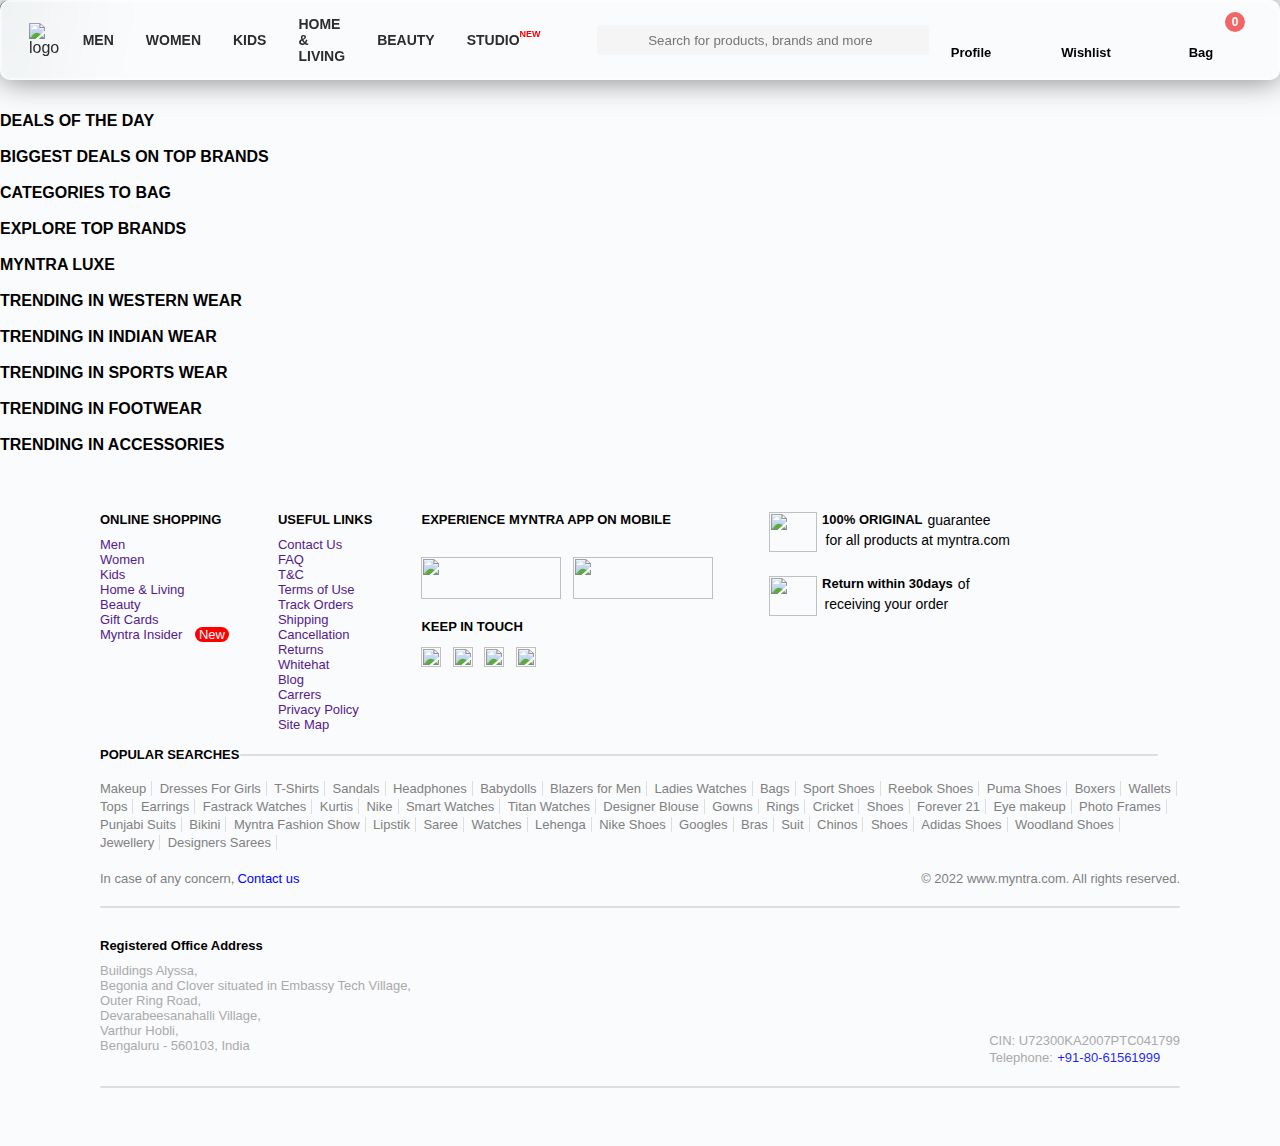
==== index.html @ d930d5f1 "ned" ====
<!DOCTYPE html>
<html lang="en">
  <head>
    <meta charset="UTF-8" />
    <meta http-equiv="X-UA-Compatible" content="IE=edge" />
    <meta name="viewport" content="width=device-width, initial-scale=1.0" />
    
    <title>
      Online Shopping for Women, Men, Kids Fashion & Lifestyle - Myntra
    </title>
    <link rel="icon" href="IMAGES\Logo\Myntra-Logo.png" />
    <link
      rel="stylesheet"
      type="text/css"
      href="https://cdnjs.cloudflare.com/ajax/libs/font-awesome/5.15.1/css/all.min.css"
    />
    <link rel="stylesheet" href="home.css" />
  <link rel="stylesheet" href="navbar.css" />
    <link rel="stylesheet" href="footer.css" />
    
    
  </head>
  <body>
    <!-- Nav-Bar -->
    <header class="header">
      <a style="margin-left: 27px;cursor:pointer;" href="index.html" class="logo"><img src="IMAGES\Logo\Myntra-Logo.png" alt="logo"></a>
      <nav>
        <ul class="menu-items">
          <li>
            <a href="index.html" class="menu-item-1">MEN</a>
            <div class="drop_menu">
              <div class="content">
                <div class="col">
                  <section>
                    <h2 class="item-1-heading">Topwear</h2>
                    <ul class="mega-links">
                      <li><a href="product.html">T-Shirts</a></li>
                      <li><a href="#">Casual Shirts</a></li>
                      <li><a href="#">Formal Shirts</a></li>
                      <li><a href="#">SweatShirts</a></li>
                      <li><a href="#">Sweaters</a></li>
                      <li><a href="#">Jackets</a></li>
                      <li><a href="#">Blazers & Coats</a></li>
                      <li><a href="#">Suits</a></li>
                      <li><a href="#">Rain Jackets</a></li>
                    </ul>
                    <h2 class="item-1-heading">Indian & Festive Wear</h2>
                    <ul class="mega-links">
                      <li><a href="#">Kurtas & Kurta Sets</a></li>
                      <li><a href="#">Sherwanis</a></li>
                      <li><a href="#">Nehru Jackets</a></li>
                      <li><a href="#">SweatShirts</a></li>
                      <li><a href="#">Dhotis</a></li>
                    </ul>
                  </section>
                </div>
                <div class="col">
                  <section>
                    <h2 class="item-1-heading">Bottomwear</h2>
                    <ul class="mega-links">
                      <li><a href="#">Jeans</a></li>
                      <li><a href="#">Casual Trousers</a></li>
                      <li><a href="#">Formal Trousers</a></li>
                      <li><a href="#">Shorts</a></li>
                      <li><a href="#">Track pants & Joggers</a></li>
                    </ul>
                    <h2 class="item-1-heading">Innerwear & Sleepwear</h2>
                    <ul class="mega-links">
                      <li><a href="#">Briefs & Trunks</a></li>
                      <li><a href="#">Boxers</a></li>
                      <li><a href="#">Vests</a></li>
                      <li><a href="#">Sleepwear & Loungewear</a></li>
                      <li><a href="#">Thermals</a></li>
                    </ul>
                    <h2 class="item-1-heading">Plus Size</h2>
                  </section>
                </div>
                <div class="col">
                  <section>
                    <h2 class="item-1-heading">Footwear</h2>
                    <ul class="mega-links">
                      <li><a href="#">Casual Shoes</a></li>
                      <li><a href="#"> Sports Shoes</a></li>
                      <li><a href="#">Formal Shoes</a></li>
                      <li><a href="#">Sneakers</a></li>
                      <li><a href="#">Sandals & Floaters</a></li>
                      <li><a href="#">Flip Flops</a></li>
                      <li><a href="#">Socks</a></li>
                    </ul>
                    <h2 class="item-1-heading">Personal Care & Grooming</h2>
                    <h2 class="item-1-heading">Sunglasses & Frames</h2>
                    <h2 class="item-1-heading">Watches</h2>
                  </section>
                </div>
                <div class="col">
                  <section>
                    <h2 class="item-1-heading">Sports & Active Wear</h2>
                    <ul class="mega-links">
                      <li><a href="#">Sports Shoes</a></li>
                      <li><a href="#">Sports Sandals</a></li>
                      <li><a href="#">Active T-Shirts</a></li>
                      <li><a href="#">Tracksuits</a></li>
                      <li><a href="#">Jackets & Sweatshirts</a></li>
                      <li><a href="#">Sports Accessories</a></li>
                      <li><a href="#">Swimwear</a></li>
                    </ul>
                    <h2 class="item-1-heading">Gadgets</h2>
                    <ul class="mega-links">
                      <li><a href="#">Smart Wearables</a></li>
                      <li><a href="#">Fitness Gadgets</a></li>
                      <li><a href="#">Headphones</a></li>
                      <li><a href="#">Speakers</a></li>
                    </ul>
                  </section>
                </div>
              </div>
            </div>
          </li>
          <li>
            <a href="Women.html" class="menu-item-2">WOMEN</a>
            <div class="drop_menu">
              <div class="content">
                <div class="col">
                  <section>
                    <h2 class="item-2-heading">Indian & Fusion Wear</h2>
                    <ul class="mega-links">
                      <li><a href="#">Kurtas & Suits</a></li>
                      <li><a href="#">Kurtis,Tunics & Tops</a></li>
                      <li><a href="#">Ethinc Wear</a></li>
                      <li><a href="#">Leggings,Salwars & Churidars</a></li>
                      <li><a href="#">Skirts & Palazzos</a></li>
                      <li><a href="#">Sarees</a></li>
                      <li><a href="#">Dress Materials</a></li>
                      <li><a href="#">Lehenga Cholis</a></li>
                      <li><a href="#">Dupatta & Shawls</a></li>
                      <li><a href="#">Jackets</a></li>
                    </ul>
                    <h2 class="item-2-heading">Belts, Scarves & More</h2>
                    <h2 class="item-2-heading">Watches & Wearables</h2>
                  </section>
                </div>
                <div class="col">
                  <section>
                    <h2 class="item-2-heading">Wester Wear</h2>
                    <ul class="mega-links">
                      <li><a href="#">Dresses</a></li>
                      <li><a href="#">Tops</a></li>
                      <li><a href="#">Tshirts</a></li>
                      <li><a href="#">Jeans</a></li>
                      <li><a href="#">Trousers & Capris</a></li>
                      <li><a href="#">Shorts & Skirts</a></li>
                      <li><a href="#">Co-ords</a></li>
                      <li><a href="#">Playsuits</a></li>
                      <li><a href="#">Jumpsuits</a></li>
                      <li><a href="#">Shrugs</a></li>
                      <li><a href="#">Sweaters & Sweatshirts</a></li>
                      <li><a href="#">Jaackets & Coats</a></li>
                      <li><a href="#">Blazers & Waistcoats</a></li>
                    </ul>
                  </section>
                </div>
                <div class="col">
                  <section>
                    <h2 class="item-2-heading">Shop By Occasion</h2>
                    <ul class="mega-links">
                      <li><a href="#">Office</a></li>
                      <li><a href="#">Casual Outing</a></li>
                      <li><a href="#">Wedding</a></li>
                      <li><a href="#">Party</a></li>
                      <li><a href="#">Workout</a></li>
                      <li><a href="#">Vacation</a></li>
                      <li><a href="#">At Home</a></li>
                    </ul>
                    <h2 class="item-2-heading">Plus Size</h2>
                    <h2 class="item-2-heading">Maternity</h2>
                    <h2 class="item-2-heading">Sunglasses & frames</h2>
                  </section>
                </div>
                <div class="col">
                  <section>
                    <h2 class="item-2-heading">Footwear</h2>
                    <ul class="mega-links">
                      <li><a href="#">Flats</a></li>
                      <li><a href="#">Casual Shoes</a></li>
                      <li><a href="#">Heels</a></li>
                      <li><a href="#">Boots</a></li>
                      <li><a href="#">Sports Shoes & Floaters</a></li>
                    </ul>
                    <h2 class="item-2-heading">Sports & Active Wear</h2>
                    <ul class="mega-links">
                      <li><a href="#">Cloathing</a></li>
                      <li><a href="#">Footwear</a></li>
                      <li><a href="#">Sports Accessories</a></li>
                      <li><a href="#">Sports Equipment</a></li>
                    </ul>
                  </section>
                </div>
              </div>
            </div>
          </li>
          <li>
            <a href="Kids.html" class="menu-item-3">KIDS</a>
            <div class="drop_menu">
              <div class="content">
                <div class="col">
                  <section>
                    <h2 class="item-3-heading">Boys Clothing</h2>
                    <ul class="mega-links">
                      <li><a href="#">T-Shirts</a></li>
                      <li><a href="#">Shirts</a></li>
                      <li><a href="#">Shorts</a></li>
                      <li><a href="#">Jeans</a></li>
                      <li><a href="#">Trousers</a></li>
                      <li><a href="#">Clothing Sets</a></li>
                      <li><a href="#">Ethinic Wear</a></li>
                      <li><a href="#">Track Pants & Pyjamas</a></li>
                      <li><a href="#">Jacket,Sweater & Sweatshirts</a></li>
                      <li><a href="#">Party Wear</a></li>
                      <li><a href="#">Innerwear & Thermals</a></li>
                      <li><a href="#">Nightwear & Loungewear</a></li>
                      <li><a href="#">Value Packs</a></li>
                    </ul>
                  </section>
                </div>
                <div class="col">
                  <section>
                    <h2 class="item-3-heading">Girls Clothing</h2>
                    <ul class="mega-links">
                      <li><a href="#">Dresses</a></li>
                      <li><a href="#">Tops</a></li>
                      <li><a href="#">Tshirts</a></li>
                      <li><a href="#">Clothing Sets</a></li>
                      <li><a href="#">Lehenga Choli</a></li>
                      <li><a href="#">Kurta Sets</a></li>
                      <li><a href="#">Party wear</a></li>
                      <li><a href="#">Dungarees & Jumpsuits</a></li>
                      <li><a href="#">Skirts & shorts</a></li>
                      <li><a href="#">Tights & Leggings</a></li>
                      <li><a href="#">Jeans, Trousers & Capris</a></li>
                      <li><a href="#">Innerwear & Thermals</a></li>
                      <li><a href="#">Nightwear & Loungewear</a></li>
                      <li><a href="#">Value Packs</a></li>
                    </ul>
                  </section>
                </div>
                <div class="col">
                  <section>
                    <h2 class="item-3-heading">Footwear</h2>
                    <ul class="mega-links">
                      <li><a href="#">Casual Shoes</a></li>
                      <li><a href="#"> Flipflops</a></li>
                      <li><a href="#">Sports Shoes</a></li>
                      <li><a href="#">Flats</a></li>
                      <li><a href="#">sandals</a></li>
                      <li><a href="#">Heels</a></li>
                      <li><a href="#">Socks</a></li>
                    </ul>
                    <h2 class="item-3-heading">Toys</h2>
                    <ul class="mega-links">
                      <li><a href="#">Learning & Development</a></li>
                      <li><a href="#"> Activity Toys</a></li>
                      <li><a href="#">Soft Toys</a></li>
                      <li><a href="#">Action Figure / Play set</a></li>
                    </ul>
                  </section>
                </div>
                <div class="col">
                  <section>
                    <h2 class="item-3-heading">Infants</h2>
                    <ul class="mega-links">
                      <li><a href="#">Bodysuits</a></li>
                      <li><a href="#">Rompers & sleepsuits</a></li>
                      <li><a href="#">Clothing Sets</a></li>
                      <li><a href="#">Tshirts & Tops</a></li>
                      <li><a href="#">Dresses</a></li>
                      <li><a href="#">Bottom Wear</a></li>
                      <li><a href="#">Winter Wear</a></li>
                      <li><a href="#">Innerwear & Sleepwear</a></li>
                      <li><a href="#">Infant Care</a></li>
                    </ul>
                    <h2 class="item-3-heading">Home & Bath</h2>
                    <h2 class="item-3-heading">Personal Care</h2>
                  </section>
                </div>
              </div>
            </div>
          </li>
          <li>
            <a href="Home&Living.html" class="menu-item-4">HOME & LIVING</a>
            <div class="drop_menu">
              <div class="content4">
                <div class="col">
                  <section>
                    <h2 class="item-4-heading">Bed Linen & Furnishing</h2>
                    <ul class="mega-links">
                      <li><a href="#">Bedsheets</a></li>
                      <li><a href="#">Bedding Sets</a></li>
                      <li><a href="#">Blankets,Quilts & Dohars</a></li>
                      <li><a href="#">Pillows & Pillow Covers</a></li>
                      <li><a href="#">Bed Covers</a></li>
                      <li><a href="#">Diwan Sets</a></li>
                      <li><a href="#">Chair Pads & Covers</a></li>
                      <li><a href="#">Sofa Covers</a></li>
                    </ul>
                    <h2 class="item-4-heading">Flooring</h2>
                    <ul class="mega-links">
                      <li><a href="#">Carpets</a></li>
                      <li><a href="#">Floor Mats & Dhurries</a></li>
                      <li><a href="#">Door Mats</a></li>
                    </ul>
                  </section>
                </div>
                <div class="col">
                  <section>
                    <h2 class="item-4-heading">Bath</h2>
                    <ul class="mega-links">
                      <li><a href="#">Bath Towels</a></li>
                      <li><a href="#">Hand & Face Towels</a></li>
                      <li><a href="#">Beach Towels</a></li>
                      <li><a href="#">Towels Set</a></li>
                      <li><a href="#">Bath Rugs</a></li>
                      <li><a href="#">Bath Robes</a></li>
                      <li><a href="#">Bathroom Accessories</a></li>
                      <li><a href="#">Shower Curtains</a></li>
                    </ul>
                    <h2 class="item-4-heading">Lamps & Lighting</h2>
                    <ul class="mega-links">
                      <li><a href="#">Floor Lamps</a></li>
                      <li><a href="#">Ceiling Lamps</a></li>
                      <li><a href="#">Table Lamps</a></li>
                      <li><a href="#">Wall Lamps</a></li>
                      <li><a href="#">Outdoor Lamps</a></li>
                      <li><a href="#">String Lights</a></li>
                    </ul>
                  </section>
                </div>
                <div class="col">
                  <section>
                    <h2 class="item-4-heading">Home Decor</h2>
                    <ul class="mega-links">
                      <li><a href="#">Plants & Planters</a></li>
                      <li><a href="#"> Aromas & Candles</a></li>
                      <li><a href="#">Clocks</a></li>
                      <li><a href="#">Mirrors</a></li>
                      <li><a href="#">Wall Decor</a></li>
                      <li><a href="#">Festive Decor</a></li>
                      <li><a href="#">Pooja Essentials</a></li>
                      <li><a href="#">Wall Shelves</a></li>
                      <li><a href="#">Fountains</a></li>
                      <li><a href="#">Showpiece & Vases</a></li>
                    </ul>
                    <h2 class="item-4-heading">Cushions & Cushion Covers</h2>
                    <h2 class="item-4-heading">Curtains</h2>
                    <h2 class="item-4-heading">Home Gift Sets</h2>
                  </section>
                </div>
                <div class="col">
                  <section>
                    <h2 class="item-4-heading">Kitchen & Table</h2>
                    <ul class="mega-links">
                      <li><a href="#">Dinnerware & Serveware</a></li>
                      <li><a href="#">Cups and Mugs</a></li>
                      <li><a href="#">Bakeware & Cookware</a></li>
                      <li><a href="#">Kitchen Storage & Tools</a></li>
                      <li><a href="#">Bar & Drinkware</a></li>
                      <li><a href="#">Table Covers & Furnishings</a></li>
                    </ul>
                    <h2 class="item-4-heading">Storage</h2>
                    <ul class="mega-links">
                      <li><a href="#">Oraganisers</a></li>
                      <li><a href="#">Hooks & Holders</a></li>
                      <li><a href="#">Laundry Bags</a></li>
                    </ul>
                  </section>
                </div>
                <div class="col">
                  <section>
                    <h2 class="item-4-heading">Brands</h2>
                    <ul class="mega-links">
                      <li><a href="#">Home Centre</a></li>
                      <li><a href="#">Spaces</a></li>
                      <li><a href="#">D'Decor</a></li>
                      <li><a href="#">Portico NewYork</a></li>
                      <li><a href="#">Story@Home</a></li>
                      <li><a href="#">Pure Home & Living</a></li>
                      <li><a href="#">Swayam</a></li>
                      <li><a href="#">Raymond Home</a></li>
                      <li><a href="#">Maspar</a></li>
                      <li><a href="#">Corelle</a></li>
                      <li><a href="#">Trident</a></li>
                      <li><a href="#">Cortina</a></li>
                      <li><a href="#">Random</a></li>
                      <li><a href="#">Ellementry</a></li>
                      <li><a href="#">ROMEE</a></li>
                      <li><a href="#">SEJ by Nisha Gupta</a></li>
                    </ul>
                  </section>
                </div>
              </div>
            </div>
          </li>
          <li>
            <a href="#" class="menu-item-5">BEAUTY</a>
            <div class="drop_menu">
              <div class="content4">
                <div class="col">
                  <section>
                    <h2 class="item-5-heading">Makeup</h2>
                    <ul class="mega-links">
                      <li><a href="#">Lipstick</a></li>
                      <li><a href="#">Lip Gloss</a></li>
                      <li><a href="#">Lip Liner</a></li>
                      <li><a href="#">Mascara</a></li>
                      <li><a href="#">Eyeliner</a></li>
                      <li><a href="#">Kajal</a></li>
                      <li><a href="#">Eyeshadow</a></li>
                      <li><a href="#">Foundation</a></li>
                      <li><a href="#">Primer</a></li>
                      <li><a href="#">Concealer</a></li>
                      <li><a href="#">Compact</a></li>
                      <li><a href="#">Nail Polish</a></li>
                    </ul>
                  </section>
                </div>
                <div class="col">
                  <section>
                    <h2 class="item-5-heading">Skincare, Bath & Body</h2>
                    <ul class="mega-links">
                      <li><a href="#">Face Moisturiser</a></li>
                      <li><a href="#">Cleanser</a></li>
                      <li><a href="#">Masks & Peel</a></li>
                      <li><a href="#">Sunscreen</a></li>
                      <li><a href="#">Serum</a></li>
                      <li><a href="#">Face Wash</a></li>
                      <li><a href="#">Lip Balm</a></li>
                      <li><a href="#">Body Lotion</a></li>
                      <li><a href="#">Body Wash</a></li>
                      <li><a href="#">Body Scrub</a></li>
                      <li><a href="#">Hand Cream</a></li>
                    </ul>
                    <h2 class="item-5-heading">Baby Care</h2>
                    <h2 class="item-5-heading">Masks</h2>
                  </section>
                </div>
                <div class="col">
                  <section>
                    <h2 class="item-5-heading">Hair Carer</h2>
                    <ul class="mega-links">
                      <li><a href="#">Shampoo</a></li>
                      <li><a href="#">Conditoner</a></li>
                      <li><a href="#">Hair Cream</a></li>
                      <li><a href="#">Hair Oil</a></li>
                      <li><a href="#">Hair Gel</a></li>
                      <li><a href="#">Hair Color</a></li>
                      <li><a href="#">Hair Serum</a></li>
                      <li><a href="#">Hair Accessory</a></li>
                    </ul>
                    <h2 class="item-5-heading">Fragrances</h2>
                    <ul class="mega-links">
                        <li><a href="#">Perfume</a></li>
                        <li><a href="#">Deodrant</a></li>
                        <li><a href="#">Body Mist</a></li>
                  </section>
                </div>
                <div class="col">
                  <section>
                    <h2 class="item-5-heading">Appliances</h2>
                    <ul class="mega-links">
                      <li><a href="#">Hair Straightner</a></li>
                      <li><a href="#">Hair Dryer</a></li>
                      <li><a href="#">Epilator</a></li>
                    </ul>
                    <h2 class="item-5-heading">Men's Grooming</h2>
                    <ul class="mega-links">
                      <li><a href="#">Trimmers</a></li>
                      <li><a href="#">Beard Oil</a></li>
                      <li><a href="#">Hair Wax</a></li>
                    </ul>
                    <h2 class="item-5-heading">Beauty Gift & Makeup Set</h2>
                    <ul class="mega-links">
                      <li><a href="#">Beauty Gift</a></li>
                      <li><a href="#">Makeup Kit</a></li>
                    </ul>
                    <h2 class="item-5-heading">Premium Beauty</h2>
                    <h2 class="item-5-heading">Wellness & Hygiene</h2>
                  </section>
                </div>
                <div class="col">
                  <section>
                    <h2 class="item-5-heading">Brands</h2>
                    <ul class="mega-links">
                      <li><a href="#">Lakme</a></li>
                      <li><a href="#">Maybelline</a></li>
                      <li><a href="#">LOreal</a></li>
                      <li><a href="#">Philips</a></li>
                      <li><a href="#">Bath & Body Works</a></li>
                      <li><a href="#">THE BODY SHOP</a></li>
                      <li><a href="#">Biotique</a></li>
                      <li><a href="#">Mamaearth</a></li>
                      <li><a href="#">MCaffeine</a></li>
                      <li><a href="#">Nivea</a></li>
                      <li><a href="#">Lotus Herbals</a></li>
                      <li><a href="#">LOreal Professionnel</a></li>
                      <li><a href="#">KAMA AYURVEDA</a></li>
                      <li><a href="#">M.A.C</a></li>
                      <li><a href="#">Forest Essentials</a></li>
                    </ul>
                  </section>
                </div>
              </div>
            </div>
          </li>
          <li>
            <a href="#" class="menu-item-6">STUDIO<Span class="sup-part">NEW</Span></a>
            <div class="drop_menu">
              <div class="content-6">
                <div class="col">
                  <section>
                   <img class="image-1" src="https://constant.myntassets.com/web/assets/img/studio-logo-new.svg" alt="">
                   <p>Your daily insipiration for everything fashion </p>
                   <img class="image-2" src="https://constant.myntassets.com/web/assets/img/sudio-nav-banner.png" alt="">
                   <img src="IMAGES\Nav-Bar\Item-6 Button.jpg" alt="" class="image-3">
                  </section>
                </div>
              </div>
            </div>
          </li>
        </ul>
      </nav>
      <div class="search-div">
        <img
          id="searchpng"
          src="https://image.flaticon.com/icons/png/128/49/49116.png"
          alt=""
        />
      
        <input
          type="text"
          placeholder="Search for products, brands and more"
        />
      </div>
      
      <div class="nav-last">
      <div>
        <a href="">
          <img
            id="svg"
            src="https://www.svgrepo.com/show/198180/user-profile.svg"
            alt=""
          />
        </a>
      
         <div class="dropdown">
          <button class="dropbtn">Profile</button>
          <div class="dropdown-content">
            <h3>Welcome</h3>
            <p>To access account and mange orders</p>
            <button class="btn-redirect"> <a href="Registration.html" class="login-btn">LOGIN / SIGNUP</a> </button>
            <hr class="hr1">
            <a href="cart.html">Orders</a>
            <a href="WishList.html">Wishlist</a>
            <a href="#">Gift Cards</a>
            <a href="#">Contact Us</a>
            <a href="#">Maya_Bazar Insider <span class="new">New</span></a>
            <hr class="hr2">
            <a href="#">Myntra Credit</a>
            <a href="#">Coupons</a>
            <a href="#">Saved Cards</a>
            <a href="#">Saved Addresses</a>
          </div>
        </div>
      </div>
      
      <div>
        <a href="WishList.html">
          <img
            id="svg"
            src="https://www.svgrepo.com/show/14970/heart.svg"
            alt=""
          />
        </a>
      
        <div>Wishlist</div>
      </div>
      
      <div>
        <a href="cart.html">
          <img
            id="svg"
            src="https://www.svgrepo.com/show/17522/bag.svg"
            alt=""
          />
        </a>
      
        <div>Bag</div>
        <span id = "cart-count-info">0</span>
      </div>
      </div>
   
      

    </header>
    <!-- End Of Nav-Bar -->
    
  

    <main>
      <!-- slideshow carousel -->
      
    
      </div>
      <div class="slider">
        <div class="slides">
          <!--radio buttons start-->
          <input type="radio" name="radio-btn" id="radio1" />
          <input type="radio" name="radio-btn" id="radio2" />
          <input type="radio" name="radio-btn" id="radio3" />
          <input type="radio" name="radio-btn" id="radio4" />
          <input type="radio" name="radio-btn" id="radio5" />
          <!--radio buttons end-->
          <!--slide images start-->
          <div class="slide first">
            <img
              src="./IMAGES/Welcome to.gif"
            />
          </div>
          <div class="slide">
            <img
              src="https://assets.myntassets.com/f_webp,w_980,c_limit,fl_progressive,dpr_2.0/assets/images/2022/7/28/84b6a214-9eb3-49eb-9f9d-72cec56ec5d71659019908592-Indian-Wear_DK--1-.jpg"
            />
          </div>
          <div class="slide">
            <img
              src="https://assets.myntassets.com/f_webp,w_980,c_limit,fl_progressive,dpr_2.0/assets/images/2022/7/25/b656a7f4-4688-4997-bb7c-54b78793981e1658752386588-Western-Wear_Desk.jpg"
              alt=""
            />
          </div>
          <div class="slide">
            <img
              src="https://assets.myntassets.com/f_webp,w_980,c_limit,fl_progressive,dpr_2.0/assets/images/2022/2/28/349419f2-6b66-4b22-8135-f46c13104a4d1646060784174-Workwear-Collection_Dk.jpg"
              alt=""
            />
          </div>
          <div class="slide">
            <img
            src="https://assets.myntassets.com/f_webp,w_980,c_limit,fl_progressive,dpr_2.0/assets/images/2023/2/14/7cec9b95-a683-473c-aca8-cc510821b1cd1676394720493-Desktop-Banner.gif"
            alt=""
            />
          </div>
          <!--slide images end-->
          <!--automatic navigation start-->
          <div class="navigation-auto">
            <div class="auto-btn1"></div>
            <div class="auto-btn2"></div>
            <div class="auto-btn3"></div>
            <div class="auto-btn4"></div>
            <div class="auto-btn5"></div>
          </div>
          <!--automatic navigation end-->
        </div>
        <!--manual navigation start-->
        <div class="navigation-manual">
          <label for="radio1" class="manual-btn"></label>
          <label for="radio2" class="manual-btn"></label>
          <label for="radio3" class="manual-btn"></label>
          <label for="radio4" class="manual-btn"></label>
          <label for="radio5" class="manual-btn"></label>
        </div>
        <!--manual navigation end-->
      </div>
      <!--image slider end-->

      <!-- Products-ShowCase -->

      <!-- 1.) DEALS OF THE DAY -->
      <div class="text-banner-container">
        <h4 class="text-banner-title">DEALS OF THE DAY</h4>
      </div>

      <div class="img-link-container-1">
        <a href=""
          ><img
            src="https://assets.myntassets.com/f_webp,w_196,c_limit,fl_progressive,dpr_2.0/assets/images/2022/2/28/8c8d79e1-9e43-4130-959c-2732eaed4cb71646061287312-Clinique.jpg"
            alt=""
        /></a>
        <a href=""
          ><img
            src="https://assets.myntassets.com/f_webp,w_196,c_limit,fl_progressive,dpr_2.0/assets/images/2022/2/28/5e35dfb8-0a19-4f5a-8cd9-7c2b648764e31646061287302-Neemli.jpg"
            alt="" /></a
        ><a href=""
          ><img
            src="https://assets.myntassets.com/f_webp,w_196,c_limit,fl_progressive,dpr_2.0/assets/images/2022/2/28/5f9942e1-305c-4777-b81a-d272133e213e1646061304227-T-Shirts.jpg"
            alt="" /></a
        ><a href=""
          ><img
            src="https://assets.myntassets.com/f_webp,w_196,c_limit,fl_progressive,dpr_2.0/assets/images/2022/2/28/f3ed5e09-f8c2-470c-8adf-cf71e644b2c41646061304203-Lingerie.jpg"
            alt="" /></a
        ><a href=""
          ><img
            src="https://assets.myntassets.com/f_webp,w_196,c_limit,fl_progressive,dpr_2.0/assets/images/2022/2/28/860f160a-91dd-4bcd-b1e5-151f2d6ca3e91646061304219-Trendy-Western-Wear.jpg"
            alt=""
        /></a>
      </div>
      <!-- ------------------- -->

      <!-- BIGGEST DEALS ON TOP BRANDS -->
      <div class="text-banner-container">
        <h4 class="text-banner-title">BIGGEST DEALS ON TOP BRANDS</h4>
      </div>

      <div class="img-link-container-2">
        <a href=""
          ><img
            src="https://assets.myntassets.com/f_webp,w_245,c_limit,fl_progressive,dpr_2.0/assets/images/2020/11/14/6e0a9fa0-9e8d-4c29-9250-995c9f1ba9331605363273176-Home---U.S.-Polo-Assn..jpg"
            alt=""
        /></a>
        <a href=""
          ><img
            src="https://assets.myntassets.com/f_webp,w_245,c_limit,fl_progressive,dpr_2.0/assets/images/2020/8/31/e72c82f2-cfd5-4f9a-b1b0-ba9e2b3e51251598892519506-W.jpg"
            alt="" /></a
        ><a href=""
          ><img
            src="https://assets.myntassets.com/f_webp,w_245,c_limit,fl_progressive,dpr_2.0/assets/images/2020/8/31/64ecc170-58af-473f-8144-b1639895a8291598892519457-Veromodo.jpg"
            alt="" /></a
        ><a href=""
          ><img
            src="https://assets.myntassets.com/f_webp,w_245,c_limit,fl_progressive,dpr_2.0/assets/images/2020/8/31/af31285e-f6a3-426e-bbea-0aedef9da17c1598892377537-Tommy-Hilfiger.jpg"
            alt=""
        /></a>
        <a href=""
          ><img
            src="https://assets.myntassets.com/f_webp,w_245,c_limit,fl_progressive,dpr_2.0/assets/images/retaillabs/2020/9/4/e6c7a718-acc0-4aa6-b04c-470ab139d66c1599230080722-F21--4-.jpg"
            alt=""
        /></a>
        <a href=""
          ><img
            src="https://assets.myntassets.com/f_webp,w_245,c_limit,fl_progressive,dpr_2.0/assets/images/2020/11/14/5544cd64-d95b-461d-802a-8025fdfeb3331605363272844-Home---Nike.jpg"
            alt=""
        /></a>
        <a href=""
          ><img
            src="https://assets.myntassets.com/f_webp,w_245,c_limit,fl_progressive,dpr_2.0/assets/images/2020/8/31/8d5afb84-a464-40af-9971-2e9f0827e9b71598892377591-UCB.jpg"
            alt="" /></a
        ><a href=""
          ><img
            src="https://assets.myntassets.com/f_webp,w_245,c_limit,fl_progressive,dpr_2.0/assets/images/2020/8/31/581e2bf6-6d47-4a4b-a11f-43200dc9c6791598892519362-Puma.jpg"
            alt=""
        /></a>
      </div>
      <!-- ------------------------ -->
      <!-- CATEGORIES TO BAG -->
      <div class="text-banner-container">
        <h4 class="text-banner-title">CATEGORIES TO BAG</h4>
      </div>

      <div class="img-link-container-3">
        <a href="products.html"
          ><img
            src="https://assets.myntassets.com/f_webp,w_163,c_limit,fl_progressive,dpr_2.0/assets/images/2020/7/8/89f1bd9d-3a28-456d-888a-beff717a06f81594222908155-Shirts.jpg"
            alt=""
        /></a>
        <a href=""
          ><img
            src="https://assets.myntassets.com/f_webp,w_163,c_limit,fl_progressive,dpr_2.0/assets/images/2020/7/8/9ff1f34e-9242-47fd-9566-e7d7a5c240511594222908483-T-shirt.jpg"
            alt="" /></a
        ><a href=""
          ><img
            src="https://assets.myntassets.com/f_webp,w_163,c_limit,fl_progressive,dpr_2.0/assets/images/2020/7/8/720cf6ef-3be4-4825-8211-0125c942e3821594222907960-Jeans.jpg"
            alt=""
        /></a>

        <a href=""
          ><img
            src="https://assets.myntassets.com/f_webp,w_163,c_limit,fl_progressive,dpr_2.0/assets/images/2020/7/8/2bac5e2d-337b-42c0-88c7-3d4e2dc464141594222908262-Shorts-_-Trousers.jpg"
            alt=""
        /></a>

        <a href=""
          ><img
            src="https://assets.myntassets.com/f_webp,w_163,c_limit,fl_progressive,dpr_2.0/assets/images/2020/7/8/ae14f627-9fd9-41ce-80a4-f107c316c7eb1594222907625-Casual-shoes.jpg"
            alt=""
        /></a>

        <a href=""
          ><img
            src="https://assets.myntassets.com/f_webp,w_163,c_limit,fl_progressive,dpr_2.0/assets/images/2020/7/8/f0f9b81a-b9d5-4b8b-94d5-ea878fa9b18e1594222834121-Infant-Essential.jpg"
            alt=""
        /></a>

        <a href=""
          ><img
            src="https://assets.myntassets.com/f_webp,w_163,c_limit,fl_progressive,dpr_2.0/assets/images/2020/7/8/8d992d81-49e6-4dec-89a4-49a8af8beb5d1594222967220-Kurtas-_-Kurta-Sets.jpg"
            alt=""
        /></a>
        <a href=""
          ><img
            src="https://assets.myntassets.com/f_webp,w_163,c_limit,fl_progressive,dpr_2.0/assets/images/2020/7/8/a048cca8-7b5d-417e-9645-ca98f4b6e52c1594222967506-Sarees.jpg"
            alt="" /></a
        ><a href=""
          ><img
            src="https://assets.myntassets.com/f_webp,w_163,c_limit,fl_progressive,dpr_2.0/assets/images/2020/7/8/b0f459a0-9ef0-4392-a9ed-23892a36e79c1594222966859-Dresses.jpg"
            alt=""
        /></a>

        <a href=""
          ><img
            src="https://assets.myntassets.com/f_webp,w_163,c_limit,fl_progressive,dpr_2.0/assets/images/2020/7/8/a4dedaa4-3710-4061-b7d6-ca8c83ce9d021594222967117-Heels.jpg"
            alt=""
        /></a>

        <a href=""
          ><img
            src="https://assets.myntassets.com/f_webp,w_163,c_limit,fl_progressive,dpr_2.0/assets/images/2020/7/8/a352f908-57c8-4c66-b052-18137cf15e6c1594222967074-Handbags.jpg"
            alt=""
        /></a>

        <a href=""
          ><img
            src="https://assets.myntassets.com/f_webp,w_163,c_limit,fl_progressive,dpr_2.0/assets/images/2020/7/8/18eb31db-8dcb-4efa-b92d-61c8ebe0ee811594222834368-Shorts.jpg"
            alt=""
        /></a>
      </div>
      <!-- --------------------------------- -->
      <!-- EXPLORE TOP BRANDS -->

      <div class="text-banner-container">
        <h4 class="text-banner-title">EXPLORE TOP BRANDS</h4>
      </div>

      <div class="img-link-container-4">
        <a href=""
          ><img
            src="https://assets.myntassets.com/f_webp,w_196,c_limit,fl_progressive,dpr_2.0/assets/images/2020/8/25/a88b9390-5adb-493b-a1b3-702c59ccf53a1598348260502-Nike.jpg"
            alt=""
        /></a>
        <a href=""
          ><img
            src="https://assets.myntassets.com/f_webp,w_196,c_limit,fl_progressive,dpr_2.0/assets/images/2020/8/25/c9f66558-feab-4d76-aa3c-adc68d81dce21598348260415-Levis.jpg"
            alt="" /></a
        ><a href=""
          ><img
            src="https://assets.myntassets.com/f_webp,w_196,c_limit,fl_progressive,dpr_2.0/assets/images/2020/8/5/178c1e5d-69f2-402f-a2a5-ef44700a0f691596640983793-Roadster---.jpg"
            alt="" /></a
        ><a href=""
          ><img
            src="https://assets.myntassets.com/f_webp,w_196,c_limit,fl_progressive,dpr_2.0/assets/images/2020/8/25/085719b1-c71e-4f47-950c-9a6b7f291fac1598348260370-Jack-_-Jones.jpg"
            alt="" /></a
        ><a href=""
          ><img
            src="https://assets.myntassets.com/f_webp,w_196,c_limit,fl_progressive,dpr_2.0/assets/images/2020/8/5/774f42c4-f459-4514-9b90-cf8a60a5f68c1596644478087-hrx30.jpg"
            alt=""
        /></a>
        <a href=""
          ><img
            src="https://assets.myntassets.com/f_webp,w_196,c_limit,fl_progressive,dpr_2.0/assets/images/2020/8/25/f6e40444-b1a4-4c91-bb3c-fe213356e7de1598348260541-Only.jpg"
            alt=""
        /></a>
        <a href=""
          ><img
            src="https://assets.myntassets.com/f_webp,w_196,c_limit,fl_progressive,dpr_2.0/assets/images/2020/8/5/a6de806a-b58b-460b-97fd-d78d80eab39b1596641021693-Women-s-Ethnic-Wear_Anouk.jpg"
            alt="" /></a
        ><a href=""
          ><img
            src="https://assets.myntassets.com/f_webp,w_196,c_limit,fl_progressive,dpr_2.0/assets/images/2020/8/25/8d13b55d-a6a0-40ae-b39f-16f43e7911681598348260460-MAC.jpg"
            alt="" /></a
        ><a href=""
          ><img
            src="https://assets.myntassets.com/f_webp,w_196,c_limit,fl_progressive,dpr_2.0/assets/images/2020/8/25/046ab589-87d5-4afa-8ab3-10e06fdbe6a61598348260596-W.jpg"
            alt="" /></a
        ><a href=""
          ><img
            src="https://assets.myntassets.com/f_webp,w_196,c_limit,fl_progressive,dpr_2.0/assets/images/2020/8/25/f2fdda02-423c-4f11-8f1b-618ba807e5841598348260323-H_M.jpg"
            alt=""
        /></a>
      </div>
      <!-- -------------------------------- -->

      <!-- MYNTRA LUXE -->
      <div class="text-banner-container">
        <h4 class="text-banner-title">MYNTRA LUXE</h4>
      </div>

      <div class="img-link-container-5">
        <a href=""
          ><img
            src="https://assets.myntassets.com/f_webp,w_163,c_limit,fl_progressive,dpr_2.0/assets/images/2021/11/16/9b74665b-4512-44aa-a0b2-f7758e5eeb661637055308450-WP-PhaseEight.jpg"
            alt=""
        /></a>
        <a href=""
          ><img
            src="https://assets.myntassets.com/f_webp,w_163,c_limit,fl_progressive,dpr_2.0/assets/images/2021/11/16/9a1595d0-5d98-435d-be8c-b86597f068bf1637055308456-WP-Swarovski.jpg"
            alt="" /></a
        ><a href=""
          ><img
            src="https://assets.myntassets.com/f_webp,w_163,c_limit,fl_progressive,dpr_2.0/assets/images/2021/11/16/77820f04-69d6-476a-b12b-c53385c4c1dc1637055409214-MP-Farah.jpg"
            alt="" /></a
        ><a href=""
          ><img
            src="https://assets.myntassets.com/f_webp,w_163,c_limit,fl_progressive,dpr_2.0/assets/images/2021/11/16/dab46379-24d2-4825-a1d8-ab35da877cf81637055409223-MP-HUGOBoss.jpg"
            alt="" /></a
        ><a href=""
          ><img
            src="https://assets.myntassets.com/f_webp,w_163,c_limit,fl_progressive,dpr_2.0/assets/images/2021/11/16/90da2fc5-16d3-4efd-baaa-f7019311c6351637054602799-HP-Tissot.jpg"
            alt=""
        /></a>
        <a href=""
          ><img
            src="https://assets.myntassets.com/f_webp,w_163,c_limit,fl_progressive,dpr_2.0/assets/images/2021/11/16/da3e7c00-2415-4696-a79d-8606628b82ca1637054602783-HP-POLORalphLauren.jpg"
            alt=""
        /></a>
      </div>
      <!-- -------------------------------- -->
      <!-- TRENDING IN WESTERN WEAR -->

      <div class="text-banner-container">
        <h4 class="text-banner-title">TRENDING IN WESTERN WEAR</h4>
      </div>

      <div class="img-link-container-6">
        <a href=""
          ><img
            src="https://assets.myntassets.com/f_webp,w_196,c_limit,fl_progressive,dpr_2.0/assets/images/2020/7/28/655751e9-66c3-49b5-acfc-a508068e6e581595936000398-Content-westernwear-Trends-Vibrantcolourblocks.jpg"
            alt=""
        /></a>
        <a href=""
          ><img
            src="https://assets.myntassets.com/f_webp,w_196,c_limit,fl_progressive,dpr_2.0/assets/images/2020/8/19/f7585d6d-78ee-42bd-baf2-07eefada7fb31597840566666-Content-westerncasual-color-moss.jpg"
            alt="" /></a
        ><a href=""
          ><img
            src="https://assets.myntassets.com/f_webp,w_196,c_limit,fl_progressive,dpr_2.0/assets/images/2020/8/19/d53a46d7-e8f8-4f7e-9e1a-6cb997d1a1e51597840566613-Content-westerncasual-brand-modarapidoskinnyjeans.jpg"
            alt="" /></a
        ><a href=""
          ><img
            src="https://assets.myntassets.com/f_webp,w_196,c_limit,fl_progressive,dpr_2.0/assets/images/2020/8/19/8116410f-af2c-4980-95ef-04a4162092491597840566722-Content-westerncasual-color-preppyred.jpg"
            alt="" /></a
        ><a href=""
          ><img
            src="https://assets.myntassets.com/f_webp,w_196,c_limit,fl_progressive,dpr_2.0/assets/images/retaillabs/2020/8/20/5b3b3f9a-d893-4f15-9e1c-c7667bca41091597912691188-Content-westerncasual-trend-superhero.jpg"
            alt=""
        /></a>
      </div>
      <!-- --------------------------------------- -->
      <!-- TRENDING IN INDIAN WEAR -->

      <div class="text-banner-container">
        <h4 class="text-banner-title">TRENDING IN INDIAN WEAR</h4>
      </div>

      <div class="img-link-container-7">
        <a href=""
          ><img
            src="https://assets.myntassets.com/f_webp,w_196,c_limit,fl_progressive,dpr_2.0/assets/images/2020/8/19/a9f68785-e282-425a-b270-c978c387b0f31597840342635-Content-ethnicwear-color-whites.jpg"
            alt=""
        /></a>
        <a href=""
          ><img
            src="https://assets.myntassets.com/f_webp,w_196,c_limit,fl_progressive,dpr_2.0/assets/images/2020/8/19/0d1e0a28-3088-4719-a692-4cdaa7a33cc71597840342726-Content-ethnicwear-occasion-casuallook.jpg"
            alt="" /></a
        ><a href=""
          ><img
            src="https://assets.myntassets.com/f_webp,w_196,c_limit,fl_progressive,dpr_2.0/assets/images/2020/7/28/9d248917-d1b0-4910-8de0-4ed7c2b4af8e1595935030939-Content-ethnicwear-trends-printedkurtaset.jpg"
            alt="" /></a
        ><a href=""
          ><img
            src="https://assets.myntassets.com/f_webp,w_196,c_limit,fl_progressive,dpr_2.0/assets/images/2020/7/28/83d9ca97-4aa3-46ce-bd28-b135d3b94a021595935030673-Content-ethnicwear-essentials-everydaykurtas.jpg"
            alt="" /></a
        ><a href=""
          ><img
            src="https://assets.myntassets.com/f_webp,w_196,c_limit,fl_progressive,dpr_2.0/assets/images/2020/7/28/9e4fb95e-6268-49c5-9ed1-e6b1bd4b5efd1595935030880-Content-ethnicwear-trend-fashionmeetcomfort.jpg"
            alt=""
        /></a>
        <a href=""
          ><img
            src="https://assets.myntassets.com/f_webp,w_196,c_limit,fl_progressive,dpr_2.0/assets/images/2020/8/19/f0397d0f-9c2a-4c87-956e-9896b615b3061597840342772-Content-ethnicwear-trend-printparadise.jpg"
            alt=""
        /></a>
        <a href=""
          ><img
            src="https://assets.myntassets.com/f_webp,w_196,c_limit,fl_progressive,dpr_2.0/assets/images/2020/8/19/87b0957c-41f7-4522-9f30-f69087a0dce61597840342593-Content-ethnicwear-color-mustard.jpg"
            alt="" /></a
        ><a href=""
          ><img
            src="https://assets.myntassets.com/f_webp,w_196,c_limit,fl_progressive,dpr_2.0/assets/images/retaillabs/2020/8/21/99463248-ae80-47de-836f-3bafe2262bff1598029618274-Content-mostselling-Ethnicwear-Kurtasetsbiba.jpg"
            alt="" /></a
        ><a href=""
          ><img
            src="https://assets.myntassets.com/f_webp,w_196,c_limit,fl_progressive,dpr_2.0/assets/images/2020/8/19/2ff5c4e9-da10-4d12-9aae-86c38f4c281a1597840342549-Content-ethnicwear-brand-fusiondress.jpg"
            alt="" /></a
        ><a href=""
          ><img
            src="https://assets.myntassets.com/f_webp,w_196,c_limit,fl_progressive,dpr_2.0/assets/images/2020/7/28/e4fe9b08-9d0a-4349-868f-6ac5aa7123ed1595935030800-Content-ethnicwear-trend-Bsummerreadyethnicdresses.jpg"
            alt=""
        /></a>
      </div>
      <!-- -------------------------------------- -->
      <!--TRENDING IN SPORTS WEAR  -->
      <div class="text-banner-container">
        <h4 class="text-banner-title">TRENDING IN SPORTS WEAR</h4>
      </div>

      <div class="img-link-container-8">
        <a href=""
          ><img
            src="https://assets.myntassets.com/f_webp,w_196,c_limit,fl_progressive,dpr_2.0/assets/images/2020/8/19/8becef46-f822-4874-b92a-a7cc7f58819d1597841103131-Content-sportswear-brand-nike.png"
            alt=""
        /></a>
        <a href=""
          ><img
            src="https://assets.myntassets.com/f_webp,w_196,c_limit,fl_progressive,dpr_2.0/assets/images/2020/8/19/7472ab66-adf2-4d1d-9379-4770a73c1efe1597841103172-Content-sportswear-brand-proline.png"
            alt="" /></a
        ><a href=""
          ><img
            src="https://assets.myntassets.com/f_webp,w_196,c_limit,fl_progressive,dpr_2.0/assets/images/2020/8/19/65bafbc5-f83b-4158-8168-f7553043814c1597841103082-Content-sportswear-brand-Asics.png"
            alt="" /></a
        ><a href=""
          ><img
            src="https://assets.myntassets.com/f_webp,w_196,c_limit,fl_progressive,dpr_2.0/assets/images/2020/8/19/4aa58fe6-8c61-4e37-9fa8-436c31aecb211597840566511-Content-sportswear-essentials-activewear.png"
            alt="" /></a
        ><a href=""
          ><img
            src="https://assets.myntassets.com/f_webp,w_196,c_limit,fl_progressive,dpr_2.0/assets/images/retaillabs/2020/8/21/eedc6c0c-c28b-4ccb-952f-a302c96c59ba1598030134978-Content-mostselling-Sportswear-Nikerevolution.jpeg"
            alt=""
        /></a>
        <a href=""
          ><img
            src="https://assets.myntassets.com/f_webp,w_196,c_limit,fl_progressive,dpr_2.0/assets/images/2020/8/19/48f02c04-8b83-495b-a2df-27ed8a9837a61597840566563-Content-sportswear-mostselling-skechers.png"
            alt=""
        /></a>
        <a href=""
          ><img
            src="https://assets.myntassets.com/f_webp,w_196,c_limit,fl_progressive,dpr_2.0/assets/images/2020/8/19/7c0ac6d4-94aa-4c56-b6e7-86f7367a1ead1597841103213-Content-sportswear-brand-UA.png"
            alt="" /></a
        ><a href=""
          ><img
            src="https://assets.myntassets.com/f_webp,w_196,c_limit,fl_progressive,dpr_2.0/assets/images/2020/7/28/ffc6f4f2-9541-47a2-ba12-e3c68c9407461595935799402-Content-sportswear-Women-Under-Armour-daily-wear-Joggers.jpg"
            alt="" /></a
        ><a href=""
          ><img
            src="https://assets.myntassets.com/f_webp,w_196,c_limit,fl_progressive,dpr_2.0/assets/images/2020/7/28/ba7ebb65-b743-4947-b7b0-2f62a3c912cf1595935799269-Content-sportswear-Women-Athleisure.jpg"
            alt="" /></a
        ><a href=""
          ><img
            src="https://assets.myntassets.com/f_webp,w_196,c_limit,fl_progressive,dpr_2.0/assets/images/2020/7/28/0faf749f-5450-4550-8b48-54b2d2e311b51595935799329-Content-sportswear-Women-Running.jpg"
            alt=""
        /></a>
      </div>
      <!-- -------------------------------------------- -->
      <!--TRENDING IN FOOTWEAR  -->
      <div class="text-banner-container">
        <h4 class="text-banner-title">TRENDING IN FOOTWEAR</h4>
      </div>

      <div class="img-link-container-9">
        <a href=""
          ><img
            src="https://assets.myntassets.com/f_webp,w_196,c_limit,fl_progressive,dpr_2.0/assets/images/2020/7/28/647e166b-f645-443a-892d-df84ee345e781595935221231-Content-Footwear-men-Neutral-shades.jpg"
            alt=""
        /></a>
        <a href=""
          ><img
            src="https://assets.myntassets.com/f_webp,w_196,c_limit,fl_progressive,dpr_2.0/assets/images/2020/7/28/9654b0f9-42a9-4111-a4b7-27b26c5a22d41595935221284-Content-Footwear-Unisex-Sneakers-for-Dancers_.jpg"
            alt="" /></a
        ><a href=""
          ><img
            src="https://assets.myntassets.com/f_webp,w_196,c_limit,fl_progressive,dpr_2.0/assets/images/retaillabs/2020/8/20/be0b0d6f-7c72-4752-859f-ee44902ff7171597912691244-Content-footwear-trend-sneakersmen.jpg"
            alt="" /></a
        ><a href=""
          ><img
            src="https://assets.myntassets.com/f_webp,w_196,c_limit,fl_progressive,dpr_2.0/assets/images/2020/8/19/a84d687a-1ff3-4b06-a47b-48021ba7cec11597840342959-Content-footwear-occasion-outbackoutdoor.png"
            alt="" /></a
        ><a href=""
          ><img
            src="https://assets.myntassets.com/f_webp,w_196,c_limit,fl_progressive,dpr_2.0/assets/images/2020/8/19/49dd1ce9-d627-4c6e-b544-4be7e1f24a091597840342867-Content-footwear-essentials-flipflops.jpg"
            alt=""
        /></a>
        <a href=""
          ><img
            src="https://assets.myntassets.com/f_webp,w_196,c_limit,fl_progressive,dpr_2.0/assets/images/retaillabs/2020/8/20/cb3b10a6-a216-4f20-a4f1-81828bc923581597912691297-Content-footwear-trend-sneakerswomen.jpg"
            alt=""
        /></a>
        <a href=""
          ><img
            src="https://assets.myntassets.com/f_webp,w_196,c_limit,fl_progressive,dpr_2.0/assets/images/2020/8/19/bb73b79f-ff6e-4472-b9da-33f5747c6d861597840342909-Content-footwear-occasion-classics.jpg"
            alt="" /></a
        ><a href=""
          ><img
            src="https://assets.myntassets.com/f_webp,w_196,c_limit,fl_progressive,dpr_2.0/assets/images/2020/8/19/1fb4a81c-d5e2-4e46-93d8-b6a87ca92c021597840342817-Content-footwear-color-colorblock.jpg"
            alt="" /></a
        ><a href=""
          ><img
            src="https://assets.myntassets.com/f_webp,w_196,c_limit,fl_progressive,dpr_2.0/assets/images/retaillabs/2020/8/21/76d839cb-b561-42a5-aaa3-6d4e49d0c56f1598030134822-Content-mostselling-Footwear-Rocia.jpg"
            alt="" /></a
        ><a href=""
          ><img
            src="https://assets.myntassets.com/f_webp,w_196,c_limit,fl_progressive,dpr_2.0/assets/images/2020/7/28/1b444433-164b-4551-9749-d2915a286ee01595935221365-Content-Footwear-Women-Comfort-Wear.jpg"
            alt=""
        /></a>
      </div>
      <!-- -------------------------------- -->
      <!--TRENDING IN ACCESSORIES  -->
      <div class="text-banner-container">
        <h4 class="text-banner-title">TRENDING IN ACCESSORIES</h4>
      </div>

      <div class="img-link-container-9">
        <a href=""
          ><img
            src="https://assets.myntassets.com/f_webp,w_196,c_limit,fl_progressive,dpr_2.0/assets/images/2020/7/28/2bcf907c-bc21-44cb-9021-7575a963b0ef1595934830671-Content-Accesories-Unisex-True-wirless-lets-get-free.jpg"
            alt=""
        /></a>
        <a href=""
          ><img
            src="https://assets.myntassets.com/f_webp,w_196,c_limit,fl_progressive,dpr_2.0/assets/images/2020/7/28/bddd9c73-e4f1-43c0-a073-2ff3c0e376b51595934830554-Content-Accesories-men-Sporty-Watches_.jpg"
            alt="" /></a
        ><a href=""
          ><img
            src="https://assets.myntassets.com/f_webp,w_196,c_limit,fl_progressive,dpr_2.0/assets/images/2020/8/19/5e68d729-b955-431c-930c-931d8b452d421597840217983-Content-accessories-color-white.png"
            alt="" /></a
        ><a href=""
          ><img
            src="https://assets.myntassets.com/f_webp,w_196,c_limit,fl_progressive,dpr_2.0/assets/images/2020/8/19/8363b55c-446f-4de2-bc5b-e75fd6fdfb2d1597840217862-Content-accessories-brand-fastrack.png"
            alt="" /></a
        ><a href=""
          ><img
            src="https://assets.myntassets.com/f_webp,w_196,c_limit,fl_progressive,dpr_2.0/assets/images/2020/8/19/274b3659-420d-43c2-8e4c-17249e6eaf8d1597840218139-Content-accessories-trend-minimalist.png"
            alt=""
        /></a>
        <a href=""
          ><img
            src="https://assets.myntassets.com/f_webp,w_196,c_limit,fl_progressive,dpr_2.0/assets/images/2020/8/19/225f77f5-c299-4849-8586-3ed41b70b1f91597840217917-Content-accessories-brand-imittire.png"
            alt=""
        /></a>
        <a href=""
          ><img
            src="https://assets.myntassets.com/f_webp,w_196,c_limit,fl_progressive,dpr_2.0/assets/images/2020/8/19/b5fb5332-cad0-4c04-bd5e-70189f5efef01597840218056-Content-accessories-mostselling-mangalsutra.png"
            alt="" /></a
        ><a href=""
          ><img
            src="https://assets.myntassets.com/f_webp,w_196,c_limit,fl_progressive,dpr_2.0/assets/images/2020/8/19/4dbcc869-ba34-43df-8348-56c7816363c41597840218100-Content-accessories-trend-handcraftedjewel.png"
            alt="" /></a
        ><a href=""
          ><img
            src="https://assets.myntassets.com/f_webp,w_196,c_limit,fl_progressive,dpr_2.0/assets/images/retaillabs/2020/8/21/bc36f35b-f5ce-4168-bd96-d3c1f65ec4e21598030134870-Content-mostselling-Accessories-Rosegoldwatch.jpeg"
            alt="" /></a
        ><a href=""
          ><img
            src="https://assets.myntassets.com/f_webp,w_196,c_limit,fl_progressive,dpr_2.0/assets/images/2020/8/19/5e68d729-b955-431c-930c-931d8b452d421597840217983-Content-accessories-color-white.png"
            alt=""
        /></a>
      </div>
      <!-- ------------------------------ -->

      <!-- End Of Products-ShowCase -->

      <!-- Footer STARTS-->
      <div class="footer-container">
        <div class="container-1">
          <div class="item-1">
            <h3>ONLINE SHOPPING</h3>
            <ul>
              <li><a href="">Men</a></li>
              <li><a href="">Women</a></li>
              <li><a href="">Kids</a></li>
              <li><a href="">Home & Living</a></li>
              <li><a href="">Beauty</a></li>
              <li><a href="">Gift Cards</a></li>
              <li>
                <a href="">Myntra Insider <span class="new">New</span></a>
              </li>
            </ul>
          </div>
          <div class="item-2">
            <h3>USEFUL LINKS</h3>
            <ul>
              <li><a href="">Contact Us</a></li>
              <li><a href="">FAQ</a></li>
              <li><a href="">T&C</a></li>
              <li><a href="">Terms of Use</a></li>
              <li><a href="">Track Orders</a></li>
              <li><a href="">Shipping</a></li>
              <li><a href="">Cancellation </a></li>
              <li><a href="">Returns</a></li>
              <li><a href="">Whitehat</a></li>
              <li><a href="">Blog</a></li>
              <li><a href="">Carrers</a></li>
              <li><a href="">Privacy Policy </a></li>
              <li><a href="">Site Map</a></li>
            </ul>
          </div>
          <div class="item-3">
            <h3>EXPERIENCE MYNTRA APP ON MOBILE</h3>
            <div class="footer-image-1">
              <img
                src="https://constant.myntassets.com/web/assets/img/80cc455a-92d2-4b5c-a038-7da0d92af33f1539674178924-google_play.png"
                alt=""
              />
              <img
                src="https://constant.myntassets.com/web/assets/img/80cc455a-92d2-4b5c-a038-7da0d92af33f1539674178924-google_play.png"
                alt=""
              />
            </div>
            <h3 class="item-3-title">KEEP IN TOUCH</h3>
            <div class="footer-icons">
              <img
                src="https://constant.myntassets.com/web/assets/img/d2bec182-bef5-4fab-ade0-034d21ec82e31574604275433-fb.png"
                alt=""
              />
              <img
                src="https://constant.myntassets.com/web/assets/img/f10bc513-c5a4-490c-9a9c-eb7a3cc8252b1574604275383-twitter.png"
                alt=""
              />
              <img
                src="https://constant.myntassets.com/web/assets/img/a7e3c86e-566a-44a6-a733-179389dd87111574604275355-yt.png"
                alt=""
              />
              <img
                src="https://constant.myntassets.com/web/assets/img/b4fcca19-5fc1-4199-93ca-4cae3210ef7f1574604275408-insta.png"
                alt=""
              />
            </div>
          </div>
          <div class="item-4">
            <div class="item-4-title-1">
              <img
                src="https://constant.myntassets.com/web/assets/img/6c3306ca-1efa-4a27-8769-3b69d16948741574602902452-original.png"
                alt=""
              />
              <h3>100% ORIGINAL</h3>
              <p>guarantee</p>
              <p class="span-title">for all products at myntra.com</p>
            </div>
            <div class="item-4-title-2">
              <img
                loading="lazy"
                src="https://constant.myntassets.com/web/assets/img/ef05d6ec-950a-4d01-bbfa-e8e5af80ffe31574602902427-30days.png"
                alt=""
              />
              <h3>Return within 30days</h3>
              <p>of</p>
              <p class="span-title">receiving your order</p>
            </div>
          </div>
        </div>
        <div class="container-2">
          <div class="item-1">
            <h3>POPULAR SEARCHES</h3>
            <span class="item-1-hr"></span>
          </div>
          <div class="item-2">
            <span class="item-2-link">Makeup</span>
            <span class="item-2-link">Dresses For Girls</span>
            <span class="item-2-link">T-Shirts</span>
            <span class="item-2-link">Sandals</span>
            <span class="item-2-link">Headphones</span>
            <span class="item-2-link">Babydolls</span>
            <span class="item-2-link">Blazers for Men</span>
            <span class="item-2-link">Ladies Watches</span>
            <span class="item-2-link">Bags</span>
            <span class="item-2-link">Sport Shoes</span>
            <span class="item-2-link">Reebok Shoes</span>
            <span class="item-2-link">Puma Shoes</span>
            <span class="item-2-link">Boxers</span>
            <span class="item-2-link">Wallets</span>
            <span class="item-2-link">Tops</span>
            <span class="item-2-link">Earrings</span>
            <span class="item-2-link">Fastrack Watches</span>
            <span class="item-2-link">Kurtis</span>
            <span class="item-2-link">Nike</span>
            <span class="item-2-link">Smart Watches</span>
            <span class="item-2-link">Titan Watches</span>
            <span class="item-2-link">Designer Blouse</span>
            <span class="item-2-link">Gowns</span>
            <span class="item-2-link">Rings</span>
            <span class="item-2-link">Cricket</span>
            <span class="item-2-link">Shoes</span>
            <span class="item-2-link">Forever 21</span>
            <span class="item-2-link">Eye makeup</span>
            <span class="item-2-link">Photo Frames</span>
            <span class="item-2-link">Punjabi Suits</span>
            <span class="item-2-link">Bikini</span>
            <span class="item-2-link">Myntra Fashion Show</span>
            <span class="item-2-link">Lipstik</span>
            <span class="item-2-link">Saree</span>
            <span class="item-2-link">Watches</span>
            <span class="item-2-link">Lehenga</span>
            <span class="item-2-link">Nike Shoes</span>
            <span class="item-2-link">Googles</span>
            <span class="item-2-link">Bras</span>
            <span class="item-2-link">Suit</span>
            <span class="item-2-link">Chinos</span>
            <span class="item-2-link">Shoes</span>
            <span class="item-2-link">Adidas Shoes</span>
            <span class="item-2-link">Woodland Shoes</span>
            <span class="item-2-link">Jewellery</span>
            <span class="item-2-link">Designers Sarees</span>
          </div>
          <div class="item-3">
            <div class="item-3-title-1">
              <p>In case of any concern,</p>
              <span class="contact">Contact us</span>
            </div>
            <div class="item-3-title-2">
              <p>© 2022 www.myntra.com. All rights reserved.</p>
            </div>
          </div>
          <span class="item-4-hr"></span>
        </div>
        <div class="container-3">
          <div class="item-1">
            <h3>Registered Office Address</h3>
            <ul>
              <li>Buildings Alyssa,</li>
              <li>Begonia and Clover situated in Embassy Tech Village,</li>
              <li>Outer Ring Road,</li>
              <li>Devarabeesanahalli Village,</li>
              <li>Varthur Hobli,</li>
              <li>Bengaluru - 560103, India</li>
            </ul>
          </div>
          <div class="item-2">
            <p>CIN: U72300KA2007PTC041799</p>
            <span>Telephone:</span>
            <span class="contact-no">+91-80-61561999</span>
          </div>
        </div>
        <hr class="item-4-hr" />

      <div id="home-footer"></div>
      <div class="img-container">
        <img
          class="footer-image-1"
          src="./IMAGES/Footer-Images/Footer-1.jpg"
          alt=""
        />
        <img
          class="footer-image-2"
          src="./IMAGES/Footer-Images/Footer-2.jpg"
          alt=""
        />
        <img
          class="footer-image-3"
          src="./IMAGES/Footer-Images/Footer-3.jpg"
          alt=""
        />
        <img
          class="footer-image-4"
          src="./IMAGES/Footer-Images/Footer-4.jpg"
          alt=""
        />
        <img
          class="side-image-1"
          src="./IMAGES/SIDE-Image/sideImage-2.png"
          alt=""
        />
      </div>
      

      <!-- END OF FOOTER -->
    </main>

   <script>
    var counter = 1;
setInterval(function () {
  document.getElementById("radio" + counter).checked = true;
  counter++;
  if (counter > 3) {
    counter = 1;
  }
}, 5000);
   </script>
  </body>
</html>
---- navbar.css ----
* {
    margin: 0;
    padding: 0;
    box-sizing: border-box;
  }
  /* Scrollbar-Width */
  /* Firefox */
  * {
    scrollbar-width: none;
    scrollbar-color: #88858a #ffffff;
  }
  
  /* Chrome, Edge, and Safari */
  *::-webkit-scrollbar {
    width: 10px;
  }
  
  *::-webkit-scrollbar-track {
    background: #ffffff;
  }
  
  *::-webkit-scrollbar-thumb {
    background-color: #88858a;
    border-radius: 2px;
    border: 3px solid #968d8d;
  }
  
  body {
    font-family: "Whitney", -apple-system, "BlinkMacSystemFont", "Segoe UI",
      "Roboto", Helvetica, Arial, sans-serif;
    min-height: 100vh;
    background-color: rgb(250, 251, 253);
  }
  
  /* Navbar section CSS*/
  .header {
    background: #fffefe;
    z-index: 10;
    
    position: fixed;
    right: 0;
    left: 0;
    top: 0;
    height: 80px;
    max-width: 100%;
    margin: auto;
    display: flex;
    align-items: center;
    justify-content: space-between;
    background: transparent;
    border: 2px solid rgba(255,255,255,.5);
    border-radius: 10px;
    backdrop-filter: blur(50px);
    box-shadow: 0 0 30px rgba(0, 0, 0, 0.5);
  }
  .header a {
    text-decoration: none;
    color: rgb(44, 44, 44);
  }
  .header a img {
    width: 100px;
    height: 56px;
  }
  .header ul {
    list-style: none;
  }
  
  .menu-items {
    display: flex;
    align-items: center;
  }
  .menu-items li {
    font-size: 14px;
    font-weight: 700;
    padding: 0.5rem 1rem;
    transition: background 0.3s ease-in-out;
  }
  .menu-items .menu-item-1:hover {
    border-bottom: 3px solid #ee5f73;
    padding-bottom: 27px;
  }
  .menu-items .menu-item-2:hover {
    border-bottom: 3px solid #fb56c1;
    padding-bottom: 27px;
  }
  .menu-items .menu-item-3:hover {
    border-bottom: 3px solid #f26a10;
    padding-bottom: 27px;
  }
  .menu-items .menu-item-4:hover {
    border-bottom: 3px solid #f2c210;
    padding-bottom: 27px;
  }
  .menu-items .menu-item-5:hover {
    border-bottom: 3px solid #0db7af;
    padding-bottom: 27px;
  }
  .menu-items .menu-item-6:hover {
    border-bottom: 3px solid #ff3f6c;
    padding-bottom: 27px;
  }
  
  /* dropdown */
  .dropdown {
    position: relative;
  }
  .dropdown-menu {
    position: absolute;
    width: 100%;
    top: 50px;
    left: 0;
    opacity: 0;
    visibility: hidden;
    transition: all 0.3s ease;
  }
  .menu-right {
    top: 0;
    left: 110%;
  }
  .menu-item {
    display: flex;
    justify-content: space-between;
    width: 100%;
  }
  .dropdown:hover .dropdown-menu {
    top: 34px;
    opacity: 1;
    visibility: visible;
  }
  .dropdown-right:hover .menu-right {
    left: 100%;
    opacity: 1;
    visibility: visible;
  }
  
  /* mega menu  */
  .drop_menu {
    position: absolute;
    left: 0;
    width: 80vw;
    top: 80px;
    opacity: 0;
    visibility: hidden;
    transition: all 0.3s ease;
  }
  .drop_menu .content {
    background: #fff;
    position: relative;
    box-shadow: 1px 1px 25px -4px rgba(207, 28, 28, 0.54);
    top: 30px;
    margin: 0 auto;
    padding: 1rem 2rem 1rem 2rem;
    display: flex;
    grid-template-columns: repeat(4, 1fr);
     gap: 0.5rem; 
    width: 70vw;
    justify-content: space-between;
  }
  .drop_menu .content4 {
    background: #fff;
    position: relative;
    box-shadow: 1px 1px 25px -4px rgba(207, 28, 28, 0.54);
    top: 32px;
    margin: 0 auto;
    padding: 1rem 2rem 1rem 2rem;
    display: flex;
     grid-template-columns: repeat(5, 1fr); 
  
     gap: 0.5rem; 
    width: 60vw;
    justify-content: space-between;
  }
  .content .col,
  .content4 .col {
    display: flex;
    flex-direction: column;
    justify-content: space-between;
    line-height: 1.5rem;
  }
  .content .col .item-1-heading {
    color: #ee5f73;
    font-size: 0.8rem;
    line-height: 3rem;
    font-weight: bold;
  }
  .content .col .item-2-heading {
    color: #fb56c1;
    font-size: 0.8rem;
    line-height: 3rem;
    font-weight: bold;
  }
  .content .col .item-3-heading {
    color: #f26a10;
    font-size: 0.8rem;
    line-height: 3rem;
    font-weight: bold;
  }
  .content4 .col .item-4-heading {
    color: #f2c210;
    font-size: 0.8rem;
    line-height: 3rem;
    font-weight: bold;
  }
  .content4 .col .item-5-heading {
    color: #0db7af;
    font-size: 0.8rem;
    line-height: 3rem;
    font-weight: bold;
  }
  .content .col p {
    line-height: 1.2rem;
  }
  .col .mega-links li,
  .col .mega-links li a {
    padding: 0rem;
    color: gray;
    font-weight: 400;
    font-size: 14px;
    font-weight: 400;
  }
  .menu-items li:hover .drop_menu {
    top: 50px;
    opacity: 1;
    visibility: visible;
  }
  .col .mega-links :hover {
    color: black;
    font-size: 14px;
    font-weight: 500;
  }
  
  .nav-last {
    padding: 0 12px 0 17px;
    margin-right: 15px;
    position: relative;
    display: flex;
    height: 40px;
  }
  .nav-last > div {
    display: flex;
    flex-direction: column;
    text-align: center;
    font-size: 13px !important;
    font-weight: 700;
    align-items: center;
    padding-top: 5px;
    margin-left: 15px;
  }
  
  #svg {
    height: 17px !important;
    margin-left: 0px;
  }
  .search-div {
    position: relative;
    left: 40px;
    display: flex;
    width: 32%;
    background-color: #f5f5f6;
    height: 30px;
    align-items: center;
    justify-content: flex-start;
    border-radius: 3px;
  }
  
  #searchpng {
    width: 15px;
    margin: 15px;
    opacity: 0.5;
  }
  .search-div input {
    width: 70%;
    border: none;
    margin-left: 2%;
    background-color: #f5f5f6;
    outline: none;
  }
  
  .menu-item-6 .sup-part {
    color: red;
    position: relative;
    font-size: 9px;
    font-weight: 900;
    bottom: 8px;
  }
  
  .image-1 {
    display: block;
    width: 103.1px;
    height: 29.5px;
    margin: 10px auto 0;
  }
  .image-2 {
    display: block;
    width: 514px;
    height: 274px;
    margin: 20px auto 0;
  }
  .image-3 {
    display: block;
    width: 192px;
    height: 42px;
    object-fit: cover;
    margin: 20px auto 0;
    cursor: pointer;
  }
  .drop_menu .content-6 {
    background: #fff;
    box-shadow: 1px 1px 25px -4px rgba(207, 28, 28, 0.54);
    position: relative;
    top: 30px;
    margin: 0 auto;
    padding: 1rem;
    display: flex;
    /* grid-template-columns: repeat(1, 1fr); */
    gap: 0.5rem;
    width: fit-content;
    justify-content: space-between;
  }
  .content-6 section p {
    margin-top: 9.5px;
    font-family: "Whitney";
    font-size: 16px;
    font-weight: 300;
    text-align: center;
    color: #535766;
  }
---- footer.css ----
.footer-container {
    width: 1080px;
    margin: 40px auto;
  }
  .footer-image-1,
  .footer-image-2,
  .footer-image-3,
  .footer-image-4 {
    width: 100%;
    margin: 0px auto;
    object-fit: cover;
  }
  .container-1 {
    display: flex;
    justify-content: space-between;
  }
  .container-1 .item-1 {
    display: flex;
    flex-direction: column;
    cursor: pointer;
  }
  .container-1 .item-1 h3 {
    font-weight: 500;
    font-size: small;
    font-weight: bold;
    margin-bottom: 10px;
  }
  .container-1 .item-1 ul li {
    list-style: none;
    font-size: small;
    color: #aaa;
  }
  .container-1 .item-1 ul li a {
    text-decoration: none;
  }
  .container-1 .item-1 .new {
    padding: 0px 3.9px;
    background-color: red;
    border-radius: 10px;
    color: white;
    font-weight: 500;
  }
  .container-1 .item-2 {
    display: flex;
    flex-direction: column;
  }
  .container-1 .item-2 h3 {
    font-weight: 500;
    font-size: small;
    font-weight: bold;
    margin-bottom: 10px;
  }
  .container-1 .item-2 ul li {
    list-style: none;
    font-size: small;
    color: #aaa;
  }
  .container-1 .item-2 ul li a {
    text-decoration: none;
  }
  .container-1 .item-3 {
    display: flex;
    flex-direction: column;
  }
  .container-1 .item-3 h3 {
    font-weight: 500;
    font-size: small;
    font-weight: bold;
    margin-bottom: 30px;
  }
  .container-1 .item-3 .footer-image-1 img {
    width: 140px;
    height: 42px;
    margin-bottom: 20px;
    margin-right: 7px;
    cursor: pointer;
  }
  .container-1 .item-3 .footer-icons img {
    width: 20px;
    height: 20px;
    margin-right: 7px;
    cursor: pointer;
  }
  .container-1 .item-3 .item-3-title {
    margin-bottom: 13px;
  }
  .container-1 .item-4 {
    display: flex;
    flex-direction: column;
  }
  .container-1 .item-4 img {
    width: 48px;
    height: 40px;
  }
  .container-1 .item-4 .item-4-title-1 {
    display: flex;
    margin-bottom: 24px;
    max-width: 500px;
  }
  .container-1 .item-4 .item-4-title-2 {
    display: flex;
    max-width: 500px;
  }
  .container-1 .item-4 .item-4-title-1 h3,
  .container-1 .item-4 .item-4-title-2 h3 {
    margin-left: 5px;
    font-size: 13px;
  }
  .container-1 .item-4 .item-4-title-1 p,
  .container-1 .item-4 .item-4-title-2 p {
    margin-left: 5px;
    font-size: 14px;
  }
  .container-1 .item-4 .item-4-title-1 .span-title {
    position: relative;
    top: 20px;
    right: 170px;
  }
  .container-1 .item-4 .item-4-title-2 .span-title {
    position: relative;
    top: 20px;
    right: 150px;
  }
  
  .container-2 .item-1 {
    display: flex;
    flex-direction: column;
    margin-bottom: 15px;
    margin-top: 15px;
  }
  
  .container-2 .item-1 h3 {
    font-weight: 400;
    font-size: small;
    font-weight: bold;
  }
  .container-2 .item-1 .item-1-hr {
    border: 0.5px solid rgba(211, 211, 211, 0.507);
    background-color: rgba(211, 211, 211, 0.507);
    border-radius: 2px;
    width: 85%;
    position: relative;
    bottom: 8px;
    left: 140px;
  }
  .container-2 .item-2 .item-2-link {
    cursor: pointer;
    font-weight: 200;
    font-size: small;
    color: gray;
    border-right: 1.6px solid rgba(211, 211, 211, 0.719);
    padding-right: 5px;
    margin-right: 3px;
  }
  .container-2 .item-3 {
    display: flex;
    margin-top: 20px;
    justify-content: space-between;
  }
  .container-2 .item-3 .item-3-title-1 {
    display: flex;
  }
  .container-2 .item-3 .item-3-title-1 p {
    font-weight: 200;
    font-size: small;
    color: gray;
  }
  .container-2 .item-3 .item-3-title-1 .contact {
    font-weight: 400;
    font-size: small;
    color: blue;
    cursor: pointer;
    margin-left: 3px;
  }
  .container-2 .item-3 .item-3-title-2 p {
    font-weight: 200;
    font-size: small;
    color: gray;
  }
  .container-2 .item-4-hr,
  .item-4-hr {
    border: 0.5px solid rgba(211, 211, 211, 0.507);
    background-color: rgba(211, 211, 211, 0.507);
    border-radius: 2px;
    display: flex;
    margin-top: 20px;
  }
  .container-3 {
    display: flex;
    justify-content: space-between;
  }
  .container-3 .item-1 h3 {
    font-weight: 400;
    font-size: small;
    font-weight: bold;
    margin-top: 30px;
    margin-bottom: 10px;
  }
  .container-3 .item-1 ul li {
    list-style: none;
    font-size: small;
    color: #aaa;
  }
  .container-3 .item-2 {
    margin-top: 125px;
  }
  .container-3 .item-2 p {
    font-size: small;
    color: #aaa;
  }
  .container-3 .item-2 span {
    font-size: small;
    color: #aaa;
  }
  .container-3 .item-2 .contact-no {
    font-size: small;
    color: rgba(0, 0, 255, 0.884);
    cursor: pointer;
  }
  .container-3 .item-3-hr {
    border: 0.5px solid rgba(211, 211, 211, 0.507);
    background-color: rgba(211, 211, 211, 0.507);
    border-radius: 2px;
    margin-top: 20px;
    display: flex;
    flex-direction: column;
  }
  /* Footer Ends Here */
  
  #bagCount {
    position: relative;
  }
  
  #cart-count-info {
    width: 20px;
    height: 20px;
    position: absolute;
    top: -8px;
    right: 18px;
    background-color: #f16565;
    color: #fff;
    font-size: 12px;
    width: 20px;
    height: 20px;
    border-radius: 50%;
    -webkit-border-radius: 50%;
    -moz-border-radius: 50%;
    -ms-border-radius: 50%;
    -o-border-radius: 50%;
    display: flex;
    align-items: center;
    justify-content: center;
    font-weight: 600;
  }
  
  /* Home Screen Drop Down Menu for Profile Section */
  .dropbtn {
    color: black;
    background-color: transparent;
    padding: 0;
    font-size: 13px !important;
    outline: none;
    font-weight: 700;
    font-family: inherit;
    border: none;
  }
  
  .dropdown {
    position: relative;
    display: inline-block;
  }
  
  .dropdown-content {
    display: none;
    position: fixed;
    right: 50px;
    background-color: #fff;
    min-width: 240px;
    min-height: fit-content;
    box-shadow: 1px 1px 25px -4px rgba(207, 28, 28, 0.54);
    z-index: 1;
  }
  .dropdown-content h3,
  .dropdown-content p,
  .dropdown-content .btn-redirect {
    padding: 5px 12px 5px 20px;
    text-align: left;
  }
  .dropdown-content h3 {
    font-size: 16px;
  }
  .dropdown-content p {
    font-size: 15px;
    font-weight: 400;
    padding: 0 12px 10px 20px !important;
  }
  .hr1,
  .hr2 {
    width: 230px;
    margin: 14px auto 10px auto;
    border-radius: 2px;
    background-color: rgba(211, 211, 211, 0.452);
  }
  .btn-redirect {
    position: relative;
    right: 25px;
    background-color: transparent;
    outline: none;
    border-width: 1px;
  }
  .btn-redirect .login-btn {
    color: #ff3f6c !important;
    font-weight: 500 !important;
  }
  .btn-redirect:hover {
    border: 1px solid #ff3f6c;
  }
  .btn-redirect .login-btn:hover {
    font-weight: 600;
  }
  .dropdown-content a {
    color: gray;
    padding: 5px 12px 5px 20px;
    text-decoration: none;
    display: block;
    text-align: left;
    font-size: 14px;
    font-weight: 400;
  }
  .dropdown-content a:hover {
    font-weight: 500;
    color: black;
  }
  .dropdown:hover .dropdown-content {
    display: block;
  }
  
  .dropdown:hover .dropbtn {
    padding-bottom: 18px !important;
    border-bottom: 3px solid #ee5f73;
  }
  .new {
    background-color: #ff3f6c;
    border-radius: 4px 0 4px 0;
    margin-left: 9px;
    font-weight: 700;
    color: white;
    padding: 1px;
  }
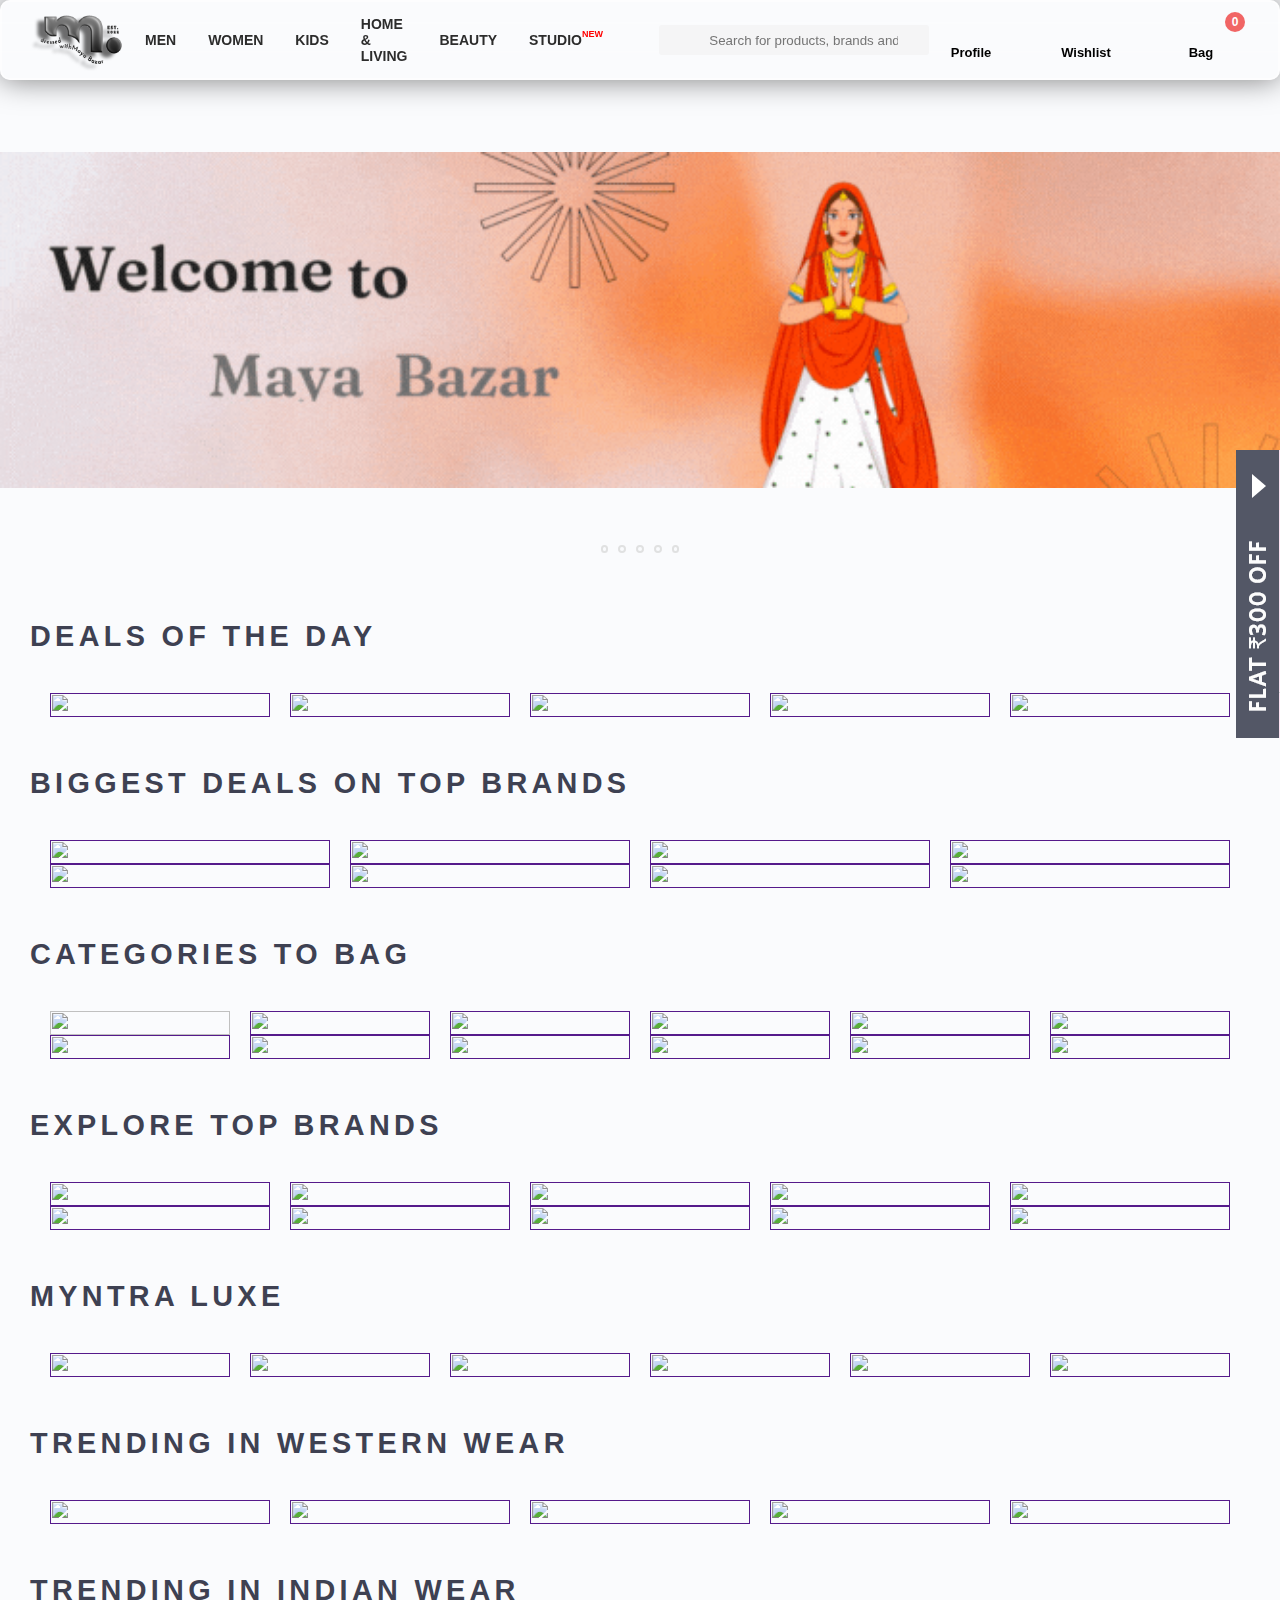
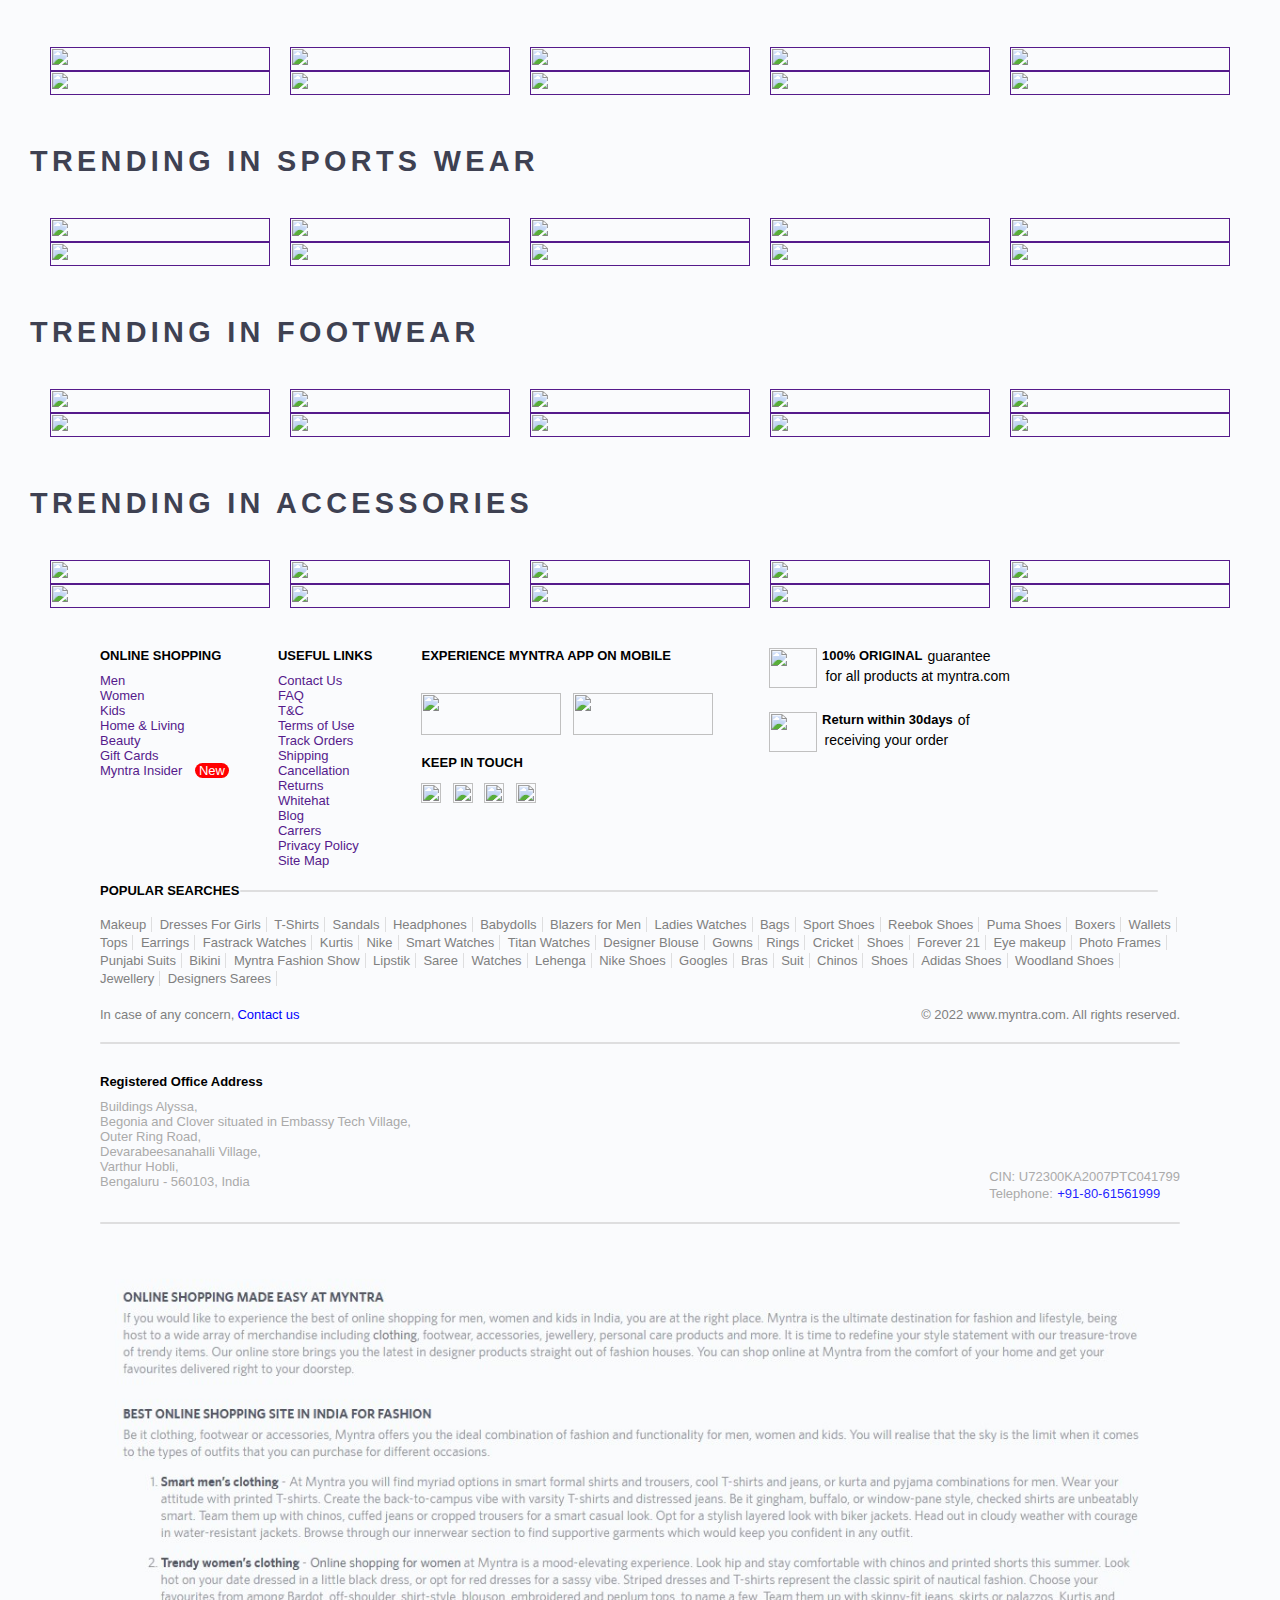
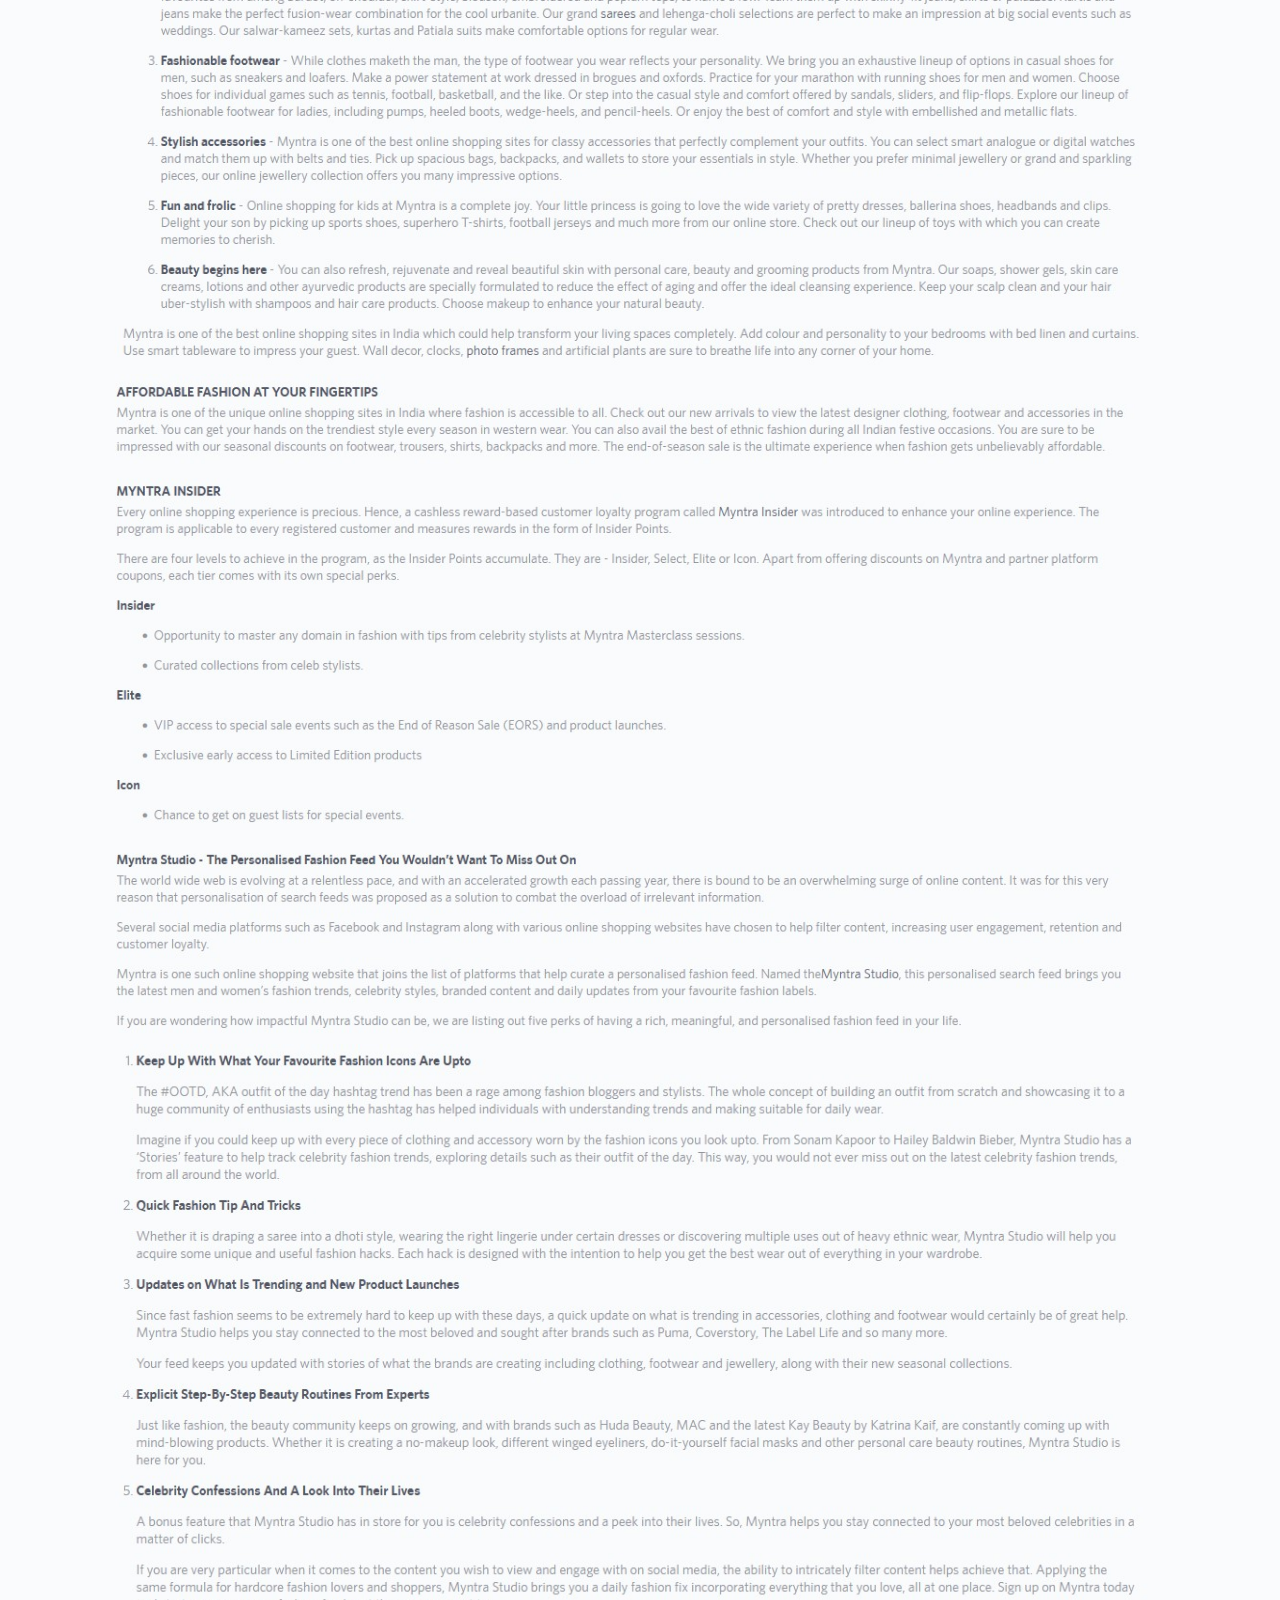
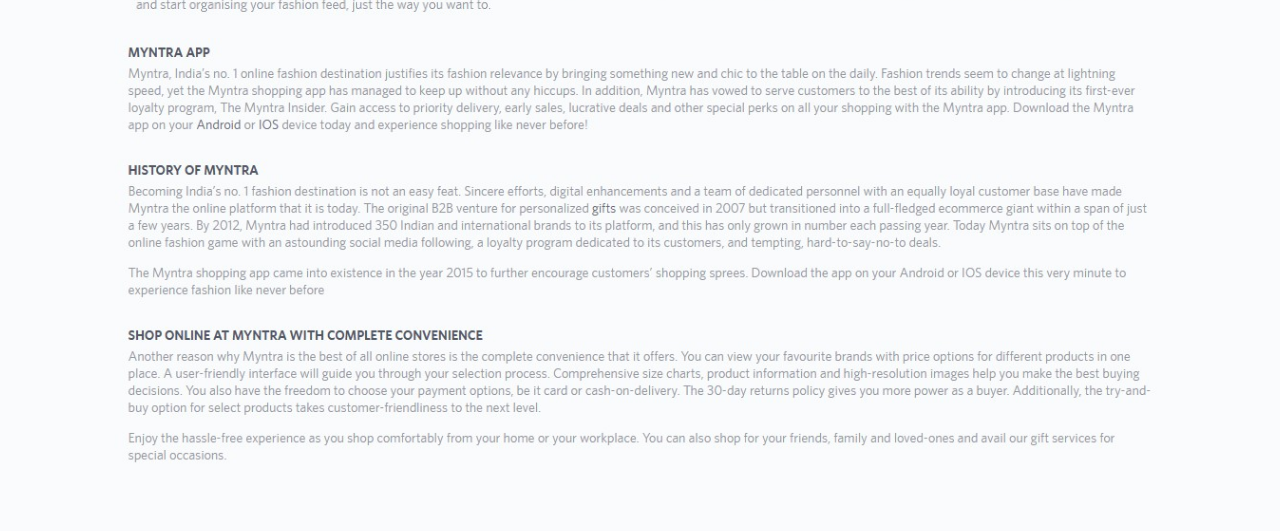
==== commit ed36ee4f: "comp" ====
--- a/index.html
+++ b/index.html
@@ -602,7 +602,7 @@
     </header>
     <!-- End Of Nav-Bar -->
     
-  
+    
 
     <main>
       <!-- slideshow carousel -->
@@ -631,8 +631,7 @@
           </div>
           <div class="slide">
             <img
-              src="https://assets.myntassets.com/f_webp,w_980,c_limit,fl_progressive,dpr_2.0/assets/images/2022/7/25/b656a7f4-4688-4997-bb7c-54b78793981e1658752386588-Western-Wear_Desk.jpg"
-              alt=""
+              src="https://assets.myntassets.com/f_webp,w_980,c_limit,fl_progressive,dpr_2.0/assets/images/2023/2/14/7cec9b95-a683-473c-aca8-cc510821b1cd1676394720493-Desktop-Banner.gif"
             />
           </div>
           <div class="slide">
@@ -1152,6 +1151,7 @@
       <!-- ------------------------------ -->
 
       <!-- End Of Products-ShowCase -->
+      
 
       <!-- Footer STARTS-->
       <div class="footer-container">
--- a/home.css
+++ b/home.css
@@ -0,0 +1,198 @@
+/* Body Part Css starts */
+.text-banner-title {
+    text-transform: uppercase;
+    color: #3e4152;
+    letter-spacing: 0.15em;
+    font-size: 1.8em;
+    margin: 50px 0 10px 30px;
+    max-height: 5em;
+    font-weight: 600;
+  }
+  .img-link-container-1 img,
+  .img-link-container-2 img,
+  .img-link-container-3 img,
+  .img-link-container-4 img,
+  .img-link-container-5 img,
+  .img-link-container-6 img,
+  .img-link-container-7 img,
+  .img-link-container-8 img,
+  .img-link-container-9 img,
+  .img-link-container-10 img {
+    width: 100%;
+    height: 100%;
+    object-fit: cover;
+  }
+  .img-link-container-2 {
+    display: grid;
+    grid-template-columns: repeat(4, 1fr);
+    grid-gap: 20px;
+    grid-row-gap: 0;
+    margin-left: 50px;
+    margin-right: 50px;
+    margin-top: 40px;
+  }
+  
+  .img-link-container-3,
+  .img-link-container-5 {
+    display: grid;
+    grid-template-columns: repeat(6, 1fr);
+    grid-gap: 20px;
+    grid-row-gap: 0;
+    margin-left: 50px;
+    margin-right: 50px;
+    margin-top: 40px;
+  }
+  
+  .img-link-container-1,
+  .img-link-container-4,
+  .img-link-container-6,
+  .img-link-container-7,
+  .img-link-container-8,
+  .img-link-container-9,
+  .img-link-container-10 {
+    display: grid;
+    grid-template-columns: repeat(5, 1fr);
+    grid-gap: 20px;
+    grid-row-gap: 0;
+    margin-left: 50px;
+    margin-right: 50px;
+    margin-top: 40px;
+  }
+  /* Body part Css Ends */
+  
+  /* Footer part Css Starts*/
+  .img-container {
+    width: 1080px;
+    margin: 40px auto;
+  }
+  .footer-image-1,
+  .footer-image-2,
+  .footer-image-3,
+  .footer-image-4 {
+    width: 100%;
+    margin: 0px auto;
+    object-fit: cover;
+  }
+  
+  /* Side Image */
+  .side-image-1 {
+    position: fixed;
+    right: 0;
+    top: 450px;
+    cursor: pointer;
+  }
+  
+  /* Footer Css Ends */
+  
+  /* Image Slider CSS */
+  .slider {
+    width: 100%;
+    height: 500px;
+    overflow: hidden;
+    margin-top: 70px;
+  }
+  
+  .slides {
+    width: 500%;
+    height: 500px;
+    display: flex;
+  }
+  
+  .slides input {
+    display: none;
+  }
+  
+  .slide {
+    width: 20%;
+    transition: 2s;
+  }
+  
+  .slide img {
+    width: 100%;
+    height: 100%;
+    object-fit: contain;
+  }
+  
+  /*css for manual slide navigation*/
+  
+  .navigation-manual {
+    position: absolute;
+    width: 100%;
+    margin-top: -25px;
+    display: flex;
+    justify-content: center;
+  }
+  
+  .manual-btn {
+    padding: 3.9px;
+    border-radius: 10px;
+    cursor: pointer;
+    transition: 1s;
+  }
+  
+  .manual-btn:not(:last-child) {
+    margin-right: 10px;
+  }
+  
+  .manual-btn:hover {
+    background: gray;
+  }
+  
+  #radio1:checked ~ .first {
+    margin-left: 0;
+  }
+  
+  #radio2:checked ~ .first {
+    margin-left: -20%;
+  }
+  
+  #radio3:checked ~ .first {
+    margin-left: -40%;
+  }
+  
+  #radio4:checked ~ .first {
+    margin-left: -60%;
+  }
+  #radio5:checked ~ .first {
+    margin-left: -80%;
+  }
+  /*css for automatic navigation*/
+  
+  .navigation-auto {
+    position: absolute;
+    display: flex;
+    width: 100%;
+    justify-content: center;
+    margin-top: 475px;
+  }
+  
+  .navigation-auto div {
+    border: 2px solid rgba(211, 211, 211, 0.651);
+    padding: 1.9px;
+    border-radius: 10px;
+    transition: 1s;
+  }
+  
+  .navigation-auto div:not(:last-child) {
+    margin-right: 10px;
+  }
+  
+  #radio1:checked ~ .navigation-auto .auto-btn1 {
+    background: gray;
+  }
+  
+  #radio2:checked ~ .navigation-auto .auto-btn2 {
+    background: gray;
+  }
+  
+  #radio3:checked ~ .navigation-auto .auto-btn3 {
+    background: gray;
+  }
+  
+  #radio4:checked ~ .navigation-auto .auto-btn4 {
+    background: gray;
+  }
+  #radio5:checked ~ .navigation-auto .auto-btn5 {
+    background: gray;
+  }
+  --- a/navbar.css
+++ b/navbar.css
@@ -59,7 +59,7 @@
   }
   .header a img {
     width: 100px;
-    height: 56px;
+    height: 66px;
   }
   .header ul {
     list-style: none;
